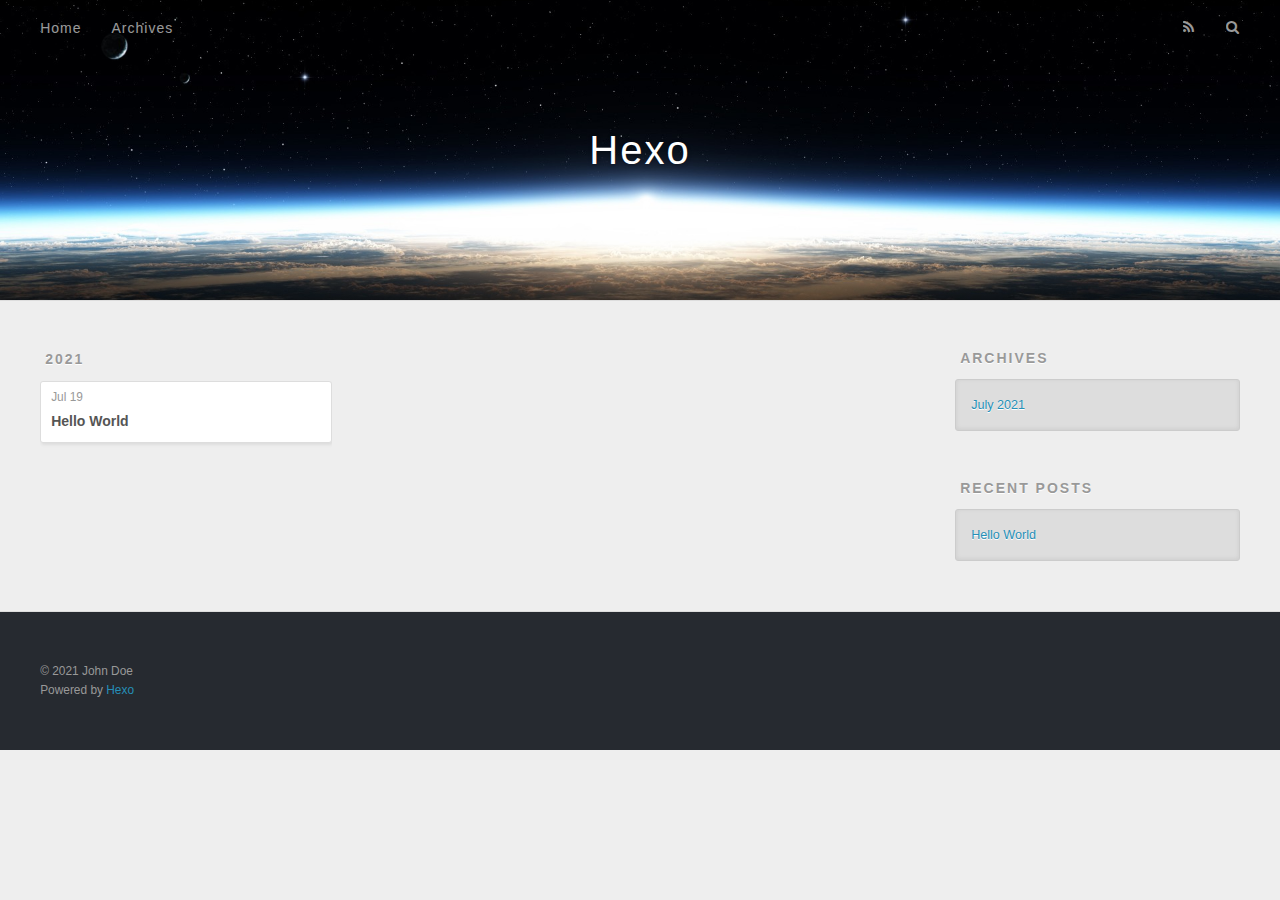
==== archives/index.html @ b020f075 "Site updated: 2021-07-19 19:57:48" ====
<!DOCTYPE html>
<html>
<head>
  <meta charset="utf-8">
  

  
  <title>Archives | Hexo</title>
  <meta name="viewport" content="width=device-width, initial-scale=1, maximum-scale=1">
  <meta property="og:type" content="website">
<meta property="og:title" content="Hexo">
<meta property="og:url" content="http://example.com/archives/index.html">
<meta property="og:site_name" content="Hexo">
<meta property="og:locale" content="en_US">
<meta property="article:author" content="John Doe">
<meta name="twitter:card" content="summary">
  
    <link rel="alternate" href="/atom.xml" title="Hexo" type="application/atom+xml">
  
  
    <link rel="icon" href="/favicon.png">
  
  
    <link href="//fonts.googleapis.com/css?family=Source+Code+Pro" rel="stylesheet" type="text/css">
  
  
<link rel="stylesheet" href="/css/style.css">

<meta name="generator" content="Hexo 5.4.0"></head>

<body>
  <div id="container">
    <div id="wrap">
      <header id="header">
  <div id="banner"></div>
  <div id="header-outer" class="outer">
    <div id="header-title" class="inner">
      <h1 id="logo-wrap">
        <a href="/" id="logo">Hexo</a>
      </h1>
      
    </div>
    <div id="header-inner" class="inner">
      <nav id="main-nav">
        <a id="main-nav-toggle" class="nav-icon"></a>
        
          <a class="main-nav-link" href="/">Home</a>
        
          <a class="main-nav-link" href="/archives">Archives</a>
        
      </nav>
      <nav id="sub-nav">
        
          <a id="nav-rss-link" class="nav-icon" href="/atom.xml" title="RSS Feed"></a>
        
        <a id="nav-search-btn" class="nav-icon" title="Search"></a>
      </nav>
      <div id="search-form-wrap">
        <form action="//google.com/search" method="get" accept-charset="UTF-8" class="search-form"><input type="search" name="q" class="search-form-input" placeholder="Search"><button type="submit" class="search-form-submit">&#xF002;</button><input type="hidden" name="sitesearch" value="http://example.com"></form>
      </div>
    </div>
  </div>
</header>
      <div class="outer">
        <section id="main">
  
  
    
    
      
      
      <section class="archives-wrap">
        <div class="archive-year-wrap">
          <a href="/archives/2021" class="archive-year">2021</a>
        </div>
        <div class="archives">
    
    <article class="archive-article archive-type-post">
  <div class="archive-article-inner">
    <header class="archive-article-header">
      <a href="/2021/07/19/hello-world/" class="archive-article-date">
  <time datetime="2021-07-19T11:54:53.582Z" itemprop="datePublished">Jul 19</time>
</a>
      
  
    <h1 itemprop="name">
      <a class="archive-article-title" href="/2021/07/19/hello-world/">Hello World</a>
    </h1>
  

    </header>
  </div>
</article>
  
  
    </div></section>
  


</section>
        
          <aside id="sidebar">
  
    

  
    

  
    
  
    
  <div class="widget-wrap">
    <h3 class="widget-title">Archives</h3>
    <div class="widget">
      <ul class="archive-list"><li class="archive-list-item"><a class="archive-list-link" href="/archives/2021/07/">July 2021</a></li></ul>
    </div>
  </div>


  
    
  <div class="widget-wrap">
    <h3 class="widget-title">Recent Posts</h3>
    <div class="widget">
      <ul>
        
          <li>
            <a href="/2021/07/19/hello-world/">Hello World</a>
          </li>
        
      </ul>
    </div>
  </div>

  
</aside>
        
      </div>
      <footer id="footer">
  
  <div class="outer">
    <div id="footer-info" class="inner">
      &copy; 2021 John Doe<br>
      Powered by <a href="http://hexo.io/" target="_blank">Hexo</a>
    </div>
  </div>
</footer>
    </div>
    <nav id="mobile-nav">
  
    <a href="/" class="mobile-nav-link">Home</a>
  
    <a href="/archives" class="mobile-nav-link">Archives</a>
  
</nav>
    

<script src="//ajax.googleapis.com/ajax/libs/jquery/2.0.3/jquery.min.js"></script>


  
<link rel="stylesheet" href="/fancybox/jquery.fancybox.css">

  
<script src="/fancybox/jquery.fancybox.pack.js"></script>




<script src="/js/script.js"></script>




  </div>
</body>
</html>
---- css/style.css ----
body {
  width: 100%;
}
body:before,
body:after {
  content: "";
  display: table;
}
body:after {
  clear: both;
}
html,
body,
div,
span,
applet,
object,
iframe,
h1,
h2,
h3,
h4,
h5,
h6,
p,
blockquote,
pre,
a,
abbr,
acronym,
address,
big,
cite,
code,
del,
dfn,
em,
img,
ins,
kbd,
q,
s,
samp,
small,
strike,
strong,
sub,
sup,
tt,
var,
dl,
dt,
dd,
ol,
ul,
li,
fieldset,
form,
label,
legend,
table,
caption,
tbody,
tfoot,
thead,
tr,
th,
td {
  margin: 0;
  padding: 0;
  border: 0;
  outline: 0;
  font-weight: inherit;
  font-style: inherit;
  font-family: inherit;
  font-size: 100%;
  vertical-align: baseline;
}
body {
  line-height: 1;
  color: #000;
  background: #fff;
}
ol,
ul {
  list-style: none;
}
table {
  border-collapse: separate;
  border-spacing: 0;
  vertical-align: middle;
}
caption,
th,
td {
  text-align: left;
  font-weight: normal;
  vertical-align: middle;
}
a img {
  border: none;
}
input,
button {
  margin: 0;
  padding: 0;
}
input::-moz-focus-inner,
button::-moz-focus-inner {
  border: 0;
  padding: 0;
}
@font-face {
  font-family: FontAwesome;
  font-style: normal;
  font-weight: normal;
  src: url("fonts/fontawesome-webfont.eot?v=#4.0.3");
  src: url("fonts/fontawesome-webfont.eot?#iefix&v=#4.0.3") format("embedded-opentype"), url("fonts/fontawesome-webfont.woff?v=#4.0.3") format("woff"), url("fonts/fontawesome-webfont.ttf?v=#4.0.3") format("truetype"), url("fonts/fontawesome-webfont.svg#fontawesomeregular?v=#4.0.3") format("svg");
}
html,
body,
#container {
  height: 100%;
}
body {
  background: #eee;
  font: 14px -apple-system, BlinkMacSystemFont, "Segoe UI", "Roboto", "Oxygen", "Ubuntu", "Cantarell", "Fira Sans", "Droid Sans", "Helvetica Neue", sans-serif;
  -webkit-text-size-adjust: 100%;
}
.outer {
  max-width: 1220px;
  margin: 0 auto;
  padding: 0 20px;
}
.outer:before,
.outer:after {
  content: "";
  display: table;
}
.outer:after {
  clear: both;
}
.inner {
  display: inline;
  float: left;
  width: 98.33333333333333%;
  margin: 0 0.833333333333333%;
}
.left,
.alignleft {
  float: left;
}
.right,
.alignright {
  float: right;
}
.clear {
  clear: both;
}
#container {
  position: relative;
}
.mobile-nav-on {
  overflow: hidden;
}
#wrap {
  height: 100%;
  width: 100%;
  position: absolute;
  top: 0;
  left: 0;
  -webkit-transition: 0.2s ease-out;
  -moz-transition: 0.2s ease-out;
  -ms-transition: 0.2s ease-out;
  transition: 0.2s ease-out;
  z-index: 1;
  background: #eee;
}
.mobile-nav-on #wrap {
  left: 280px;
}
@media screen and (min-width: 768px) {
  #main {
    display: inline;
    float: left;
    width: 73.33333333333333%;
    margin: 0 0.833333333333333%;
  }
}
.article-date,
.article-category-link,
.archive-year,
.widget-title {
  text-decoration: none;
  text-transform: uppercase;
  letter-spacing: 2px;
  color: #999;
  margin-bottom: 1em;
  margin-left: 5px;
  line-height: 1em;
  text-shadow: 0 1px #fff;
  font-weight: bold;
}
.article-inner,
.archive-article-inner {
  background: #fff;
  -webkit-box-shadow: 1px 2px 3px #ddd;
  box-shadow: 1px 2px 3px #ddd;
  border: 1px solid #ddd;
  border-radius: 3px;
}
.article-entry h1,
.widget h1 {
  font-size: 2em;
}
.article-entry h2,
.widget h2 {
  font-size: 1.5em;
}
.article-entry h3,
.widget h3 {
  font-size: 1.3em;
}
.article-entry h4,
.widget h4 {
  font-size: 1.2em;
}
.article-entry h5,
.widget h5 {
  font-size: 1em;
}
.article-entry h6,
.widget h6 {
  font-size: 1em;
  color: #999;
}
.article-entry hr,
.widget hr {
  border: 1px dashed #ddd;
}
.article-entry strong,
.widget strong {
  font-weight: bold;
}
.article-entry em,
.widget em,
.article-entry cite,
.widget cite {
  font-style: italic;
}
.article-entry sup,
.widget sup,
.article-entry sub,
.widget sub {
  font-size: 0.75em;
  line-height: 0;
  position: relative;
  vertical-align: baseline;
}
.article-entry sup,
.widget sup {
  top: -0.5em;
}
.article-entry sub,
.widget sub {
  bottom: -0.2em;
}
.article-entry small,
.widget small {
  font-size: 0.85em;
}
.article-entry acronym,
.widget acronym,
.article-entry abbr,
.widget abbr {
  border-bottom: 1px dotted;
}
.article-entry ul,
.widget ul,
.article-entry ol,
.widget ol,
.article-entry dl,
.widget dl {
  margin: 0 20px;
  line-height: 1.6em;
}
.article-entry ul ul,
.widget ul ul,
.article-entry ol ul,
.widget ol ul,
.article-entry ul ol,
.widget ul ol,
.article-entry ol ol,
.widget ol ol {
  margin-top: 0;
  margin-bottom: 0;
}
.article-entry ul,
.widget ul {
  list-style: disc;
}
.article-entry ol,
.widget ol {
  list-style: decimal;
}
.article-entry dt,
.widget dt {
  font-weight: bold;
}
#header {
  height: 300px;
  position: relative;
  border-bottom: 1px solid #ddd;
}
#header:before,
#header:after {
  content: "";
  position: absolute;
  left: 0;
  right: 0;
  height: 40px;
}
#header:before {
  top: 0;
  background: -webkit-linear-gradient(rgba(0,0,0,0.2), transparent);
  background: -moz-linear-gradient(rgba(0,0,0,0.2), transparent);
  background: -ms-linear-gradient(rgba(0,0,0,0.2), transparent);
  background: linear-gradient(rgba(0,0,0,0.2), transparent);
}
#header:after {
  bottom: 0;
  background: -webkit-linear-gradient(transparent, rgba(0,0,0,0.2));
  background: -moz-linear-gradient(transparent, rgba(0,0,0,0.2));
  background: -ms-linear-gradient(transparent, rgba(0,0,0,0.2));
  background: linear-gradient(transparent, rgba(0,0,0,0.2));
}
#header-outer {
  height: 100%;
  position: relative;
}
#header-inner {
  position: relative;
  overflow: hidden;
}
#banner {
  position: absolute;
  top: 0;
  left: 0;
  width: 100%;
  height: 100%;
  background: url("images/banner.jpg") center #000;
  -webkit-background-size: cover;
  -moz-background-size: cover;
  background-size: cover;
  z-index: -1;
}
#header-title {
  text-align: center;
  height: 40px;
  position: absolute;
  top: 50%;
  left: 0;
  margin-top: -20px;
}
#logo,
#subtitle {
  text-decoration: none;
  color: #fff;
  font-weight: 300;
  text-shadow: 0 1px 4px rgba(0,0,0,0.3);
}
#logo {
  font-size: 40px;
  line-height: 40px;
  letter-spacing: 2px;
}
#subtitle {
  font-size: 16px;
  line-height: 16px;
  letter-spacing: 1px;
}
#subtitle-wrap {
  margin-top: 16px;
}
#main-nav {
  float: left;
  margin-left: -15px;
}
.nav-icon,
.main-nav-link {
  float: left;
  color: #fff;
  opacity: 0.6;
  text-decoration: none;
  text-shadow: 0 1px rgba(0,0,0,0.2);
  -webkit-transition: opacity 0.2s;
  -moz-transition: opacity 0.2s;
  -ms-transition: opacity 0.2s;
  transition: opacity 0.2s;
  display: block;
  padding: 20px 15px;
}
.nav-icon:hover,
.main-nav-link:hover {
  opacity: 1;
}
.nav-icon {
  font-family: FontAwesome;
  text-align: center;
  font-size: 14px;
  width: 14px;
  height: 14px;
  padding: 20px 15px;
  position: relative;
  cursor: pointer;
}
.main-nav-link {
  font-weight: 300;
  letter-spacing: 1px;
}
@media screen and (max-width: 479px) {
  .main-nav-link {
    display: none;
  }
}
#main-nav-toggle {
  display: none;
}
#main-nav-toggle:before {
  content: "\f0c9";
}
@media screen and (max-width: 479px) {
  #main-nav-toggle {
    display: block;
  }
}
#sub-nav {
  float: right;
  margin-right: -15px;
}
#nav-rss-link:before {
  content: "\f09e";
}
#nav-search-btn:before {
  content: "\f002";
}
#search-form-wrap {
  position: absolute;
  top: 15px;
  width: 150px;
  height: 30px;
  right: -150px;
  opacity: 0;
  -webkit-transition: 0.2s ease-out;
  -moz-transition: 0.2s ease-out;
  -ms-transition: 0.2s ease-out;
  transition: 0.2s ease-out;
}
#search-form-wrap.on {
  opacity: 1;
  right: 0;
}
@media screen and (max-width: 479px) {
  #search-form-wrap {
    width: 100%;
    right: -100%;
  }
}
.search-form {
  position: absolute;
  top: 0;
  left: 0;
  right: 0;
  background: #fff;
  padding: 5px 15px;
  border-radius: 15px;
  -webkit-box-shadow: 0 0 10px rgba(0,0,0,0.3);
  box-shadow: 0 0 10px rgba(0,0,0,0.3);
}
.search-form-input {
  border: none;
  background: none;
  color: #555;
  width: 100%;
  font: 13px -apple-system, BlinkMacSystemFont, "Segoe UI", "Roboto", "Oxygen", "Ubuntu", "Cantarell", "Fira Sans", "Droid Sans", "Helvetica Neue", sans-serif;
  outline: none;
}
.search-form-input::-webkit-search-results-decoration,
.search-form-input::-webkit-search-cancel-button {
  -webkit-appearance: none;
}
.search-form-submit {
  position: absolute;
  top: 50%;
  right: 10px;
  margin-top: -7px;
  font: 13px FontAwesome;
  border: none;
  background: none;
  color: #bbb;
  cursor: pointer;
}
.search-form-submit:hover,
.search-form-submit:focus {
  color: #777;
}
.article {
  margin: 50px 0;
}
.article-inner {
  overflow: hidden;
}
.article-meta:before,
.article-meta:after {
  content: "";
  display: table;
}
.article-meta:after {
  clear: both;
}
.article-date {
  float: left;
}
.article-category {
  float: left;
  line-height: 1em;
  color: #ccc;
  text-shadow: 0 1px #fff;
  margin-left: 8px;
}
.article-category:before {
  content: "\2022";
}
.article-category-link {
  margin: 0 12px 1em;
}
.article-header {
  padding: 20px 20px 0;
}
.article-title {
  text-decoration: none;
  font-size: 2em;
  font-weight: bold;
  color: #555;
  line-height: 1.1em;
  -webkit-transition: color 0.2s;
  -moz-transition: color 0.2s;
  -ms-transition: color 0.2s;
  transition: color 0.2s;
}
a.article-title:hover {
  color: #258fb8;
}
.article-entry {
  color: #555;
  padding: 0 20px;
}
.article-entry:before,
.article-entry:after {
  content: "";
  display: table;
}
.article-entry:after {
  clear: both;
}
.article-entry p,
.article-entry table {
  line-height: 1.6em;
  margin: 1.6em 0;
}
.article-entry h1,
.article-entry h2,
.article-entry h3,
.article-entry h4,
.article-entry h5,
.article-entry h6 {
  font-weight: bold;
}
.article-entry h1,
.article-entry h2,
.article-entry h3,
.article-entry h4,
.article-entry h5,
.article-entry h6 {
  line-height: 1.1em;
  margin: 1.1em 0;
}
.article-entry a {
  color: #258fb8;
  text-decoration: none;
}
.article-entry a:hover {
  text-decoration: underline;
}
.article-entry ul,
.article-entry ol,
.article-entry dl {
  margin-top: 1.6em;
  margin-bottom: 1.6em;
}
.article-entry img,
.article-entry video {
  max-width: 100%;
  height: auto;
  display: block;
  margin: auto;
}
.article-entry iframe {
  border: none;
}
.article-entry table {
  width: 100%;
  border-collapse: collapse;
  border-spacing: 0;
}
.article-entry th {
  font-weight: bold;
  border-bottom: 3px solid #ddd;
  padding-bottom: 0.5em;
}
.article-entry td {
  border-bottom: 1px solid #ddd;
  padding: 10px 0;
}
.article-entry blockquote {
  font-family: Georgia, "Times New Roman", serif;
  font-size: 1.4em;
  margin: 1.6em 20px;
  text-align: center;
}
.article-entry blockquote footer {
  font-size: 14px;
  margin: 1.6em 0;
  font-family: -apple-system, BlinkMacSystemFont, "Segoe UI", "Roboto", "Oxygen", "Ubuntu", "Cantarell", "Fira Sans", "Droid Sans", "Helvetica Neue", sans-serif;
}
.article-entry blockquote footer cite:before {
  content: "—";
  padding: 0 0.5em;
}
.article-entry .pullquote {
  text-align: left;
  width: 45%;
  margin: 0;
}
.article-entry .pullquote.left {
  margin-left: 0.5em;
  margin-right: 1em;
}
.article-entry .pullquote.right {
  margin-right: 0.5em;
  margin-left: 1em;
}
.article-entry .caption {
  color: #999;
  display: block;
  font-size: 0.9em;
  margin-top: 0.5em;
  position: relative;
  text-align: center;
}
.article-entry .video-container {
  position: relative;
  padding-top: 56.25%;
  height: 0;
  overflow: hidden;
}
.article-entry .video-container iframe,
.article-entry .video-container object,
.article-entry .video-container embed {
  position: absolute;
  top: 0;
  left: 0;
  width: 100%;
  height: 100%;
  margin-top: 0;
}
.article-more-link a {
  display: inline-block;
  line-height: 1em;
  padding: 6px 15px;
  border-radius: 15px;
  background: #eee;
  color: #999;
  text-shadow: 0 1px #fff;
  text-decoration: none;
}
.article-more-link a:hover {
  background: #258fb8;
  color: #fff;
  text-decoration: none;
  text-shadow: 0 1px #1e7293;
}
.article-footer {
  font-size: 0.85em;
  line-height: 1.6em;
  border-top: 1px solid #ddd;
  padding-top: 1.6em;
  margin: 0 20px 20px;
}
.article-footer:before,
.article-footer:after {
  content: "";
  display: table;
}
.article-footer:after {
  clear: both;
}
.article-footer a {
  color: #999;
  text-decoration: none;
}
.article-footer a:hover {
  color: #555;
}
.article-tag-list-item {
  float: left;
  margin-right: 10px;
}
.article-tag-list-link:before {
  content: "#";
}
.article-comment-link {
  float: right;
}
.article-comment-link:before {
  content: "\f075";
  font-family: FontAwesome;
  padding-right: 8px;
}
.article-share-link {
  cursor: pointer;
  float: right;
  margin-left: 20px;
}
.article-share-link:before {
  content: "\f064";
  font-family: FontAwesome;
  padding-right: 6px;
}
#article-nav {
  position: relative;
}
#article-nav:before,
#article-nav:after {
  content: "";
  display: table;
}
#article-nav:after {
  clear: both;
}
@media screen and (min-width: 768px) {
  #article-nav {
    margin: 50px 0;
  }
  #article-nav:before {
    width: 8px;
    height: 8px;
    position: absolute;
    top: 50%;
    left: 50%;
    margin-top: -4px;
    margin-left: -4px;
    content: "";
    border-radius: 50%;
    background: #ddd;
    -webkit-box-shadow: 0 1px 2px #fff;
    box-shadow: 0 1px 2px #fff;
  }
}
.article-nav-link-wrap {
  text-decoration: none;
  text-shadow: 0 1px #fff;
  color: #999;
  -webkit-box-sizing: border-box;
  -moz-box-sizing: border-box;
  box-sizing: border-box;
  margin-top: 50px;
  text-align: center;
  display: block;
}
.article-nav-link-wrap:hover {
  color: #555;
}
@media screen and (min-width: 768px) {
  .article-nav-link-wrap {
    width: 50%;
    margin-top: 0;
  }
}
@media screen and (min-width: 768px) {
  #article-nav-newer {
    float: left;
    text-align: right;
    padding-right: 20px;
  }
}
@media screen and (min-width: 768px) {
  #article-nav-older {
    float: right;
    text-align: left;
    padding-left: 20px;
  }
}
.article-nav-caption {
  text-transform: uppercase;
  letter-spacing: 2px;
  color: #ddd;
  line-height: 1em;
  font-weight: bold;
}
#article-nav-newer .article-nav-caption {
  margin-right: -2px;
}
.article-nav-title {
  font-size: 0.85em;
  line-height: 1.6em;
  margin-top: 0.5em;
}
.article-share-box {
  position: absolute;
  display: none;
  background: #fff;
  -webkit-box-shadow: 1px 2px 10px rgba(0,0,0,0.2);
  box-shadow: 1px 2px 10px rgba(0,0,0,0.2);
  border-radius: 3px;
  margin-left: -145px;
  overflow: hidden;
  z-index: 1;
}
.article-share-box.on {
  display: block;
}
.article-share-input {
  width: 100%;
  background: none;
  -webkit-box-sizing: border-box;
  -moz-box-sizing: border-box;
  box-sizing: border-box;
  font: 14px -apple-system, BlinkMacSystemFont, "Segoe UI", "Roboto", "Oxygen", "Ubuntu", "Cantarell", "Fira Sans", "Droid Sans", "Helvetica Neue", sans-serif;
  padding: 0 15px;
  color: #555;
  outline: none;
  border: 1px solid #ddd;
  border-radius: 3px 3px 0 0;
  height: 36px;
  line-height: 36px;
}
.article-share-links {
  background: #eee;
}
.article-share-links:before,
.article-share-links:after {
  content: "";
  display: table;
}
.article-share-links:after {
  clear: both;
}
.article-share-twitter,
.article-share-facebook,
.article-share-pinterest,
.article-share-google {
  width: 50px;
  height: 36px;
  display: block;
  float: left;
  position: relative;
  color: #999;
  text-shadow: 0 1px #fff;
}
.article-share-twitter:before,
.article-share-facebook:before,
.article-share-pinterest:before,
.article-share-google:before {
  font-size: 20px;
  font-family: FontAwesome;
  width: 20px;
  height: 20px;
  position: absolute;
  top: 50%;
  left: 50%;
  margin-top: -10px;
  margin-left: -10px;
  text-align: center;
}
.article-share-twitter:hover,
.article-share-facebook:hover,
.article-share-pinterest:hover,
.article-share-google:hover {
  color: #fff;
}
.article-share-twitter:before {
  content: "\f099";
}
.article-share-twitter:hover {
  background: #00aced;
  text-shadow: 0 1px #008abe;
}
.article-share-facebook:before {
  content: "\f09a";
}
.article-share-facebook:hover {
  background: #3b5998;
  text-shadow: 0 1px #2f477a;
}
.article-share-pinterest:before {
  content: "\f0d2";
}
.article-share-pinterest:hover {
  background: #cb2027;
  text-shadow: 0 1px #a21a1f;
}
.article-share-google:before {
  content: "\f0d5";
}
.article-share-google:hover {
  background: #dd4b39;
  text-shadow: 0 1px #be3221;
}
.article-gallery {
  background: #000;
  position: relative;
}
.article-gallery-photos {
  position: relative;
  overflow: hidden;
}
.article-gallery-img {
  display: none;
  max-width: 100%;
}
.article-gallery-img:first-child {
  display: block;
}
.article-gallery-img.loaded {
  position: absolute;
  display: block;
}
.article-gallery-img img {
  display: block;
  max-width: 100%;
  margin: 0 auto;
}
#comments {
  background: #fff;
  -webkit-box-shadow: 1px 2px 3px #ddd;
  box-shadow: 1px 2px 3px #ddd;
  padding: 20px;
  border: 1px solid #ddd;
  border-radius: 3px;
  margin: 50px 0;
}
#comments a {
  color: #258fb8;
}
.archives-wrap {
  margin: 50px 0;
}
.archives:before,
.archives:after {
  content: "";
  display: table;
}
.archives:after {
  clear: both;
}
.archive-year-wrap {
  margin-bottom: 1em;
}
.archives {
  -webkit-column-gap: 10px;
  -moz-column-gap: 10px;
  column-gap: 10px;
}
@media screen and (min-width: 480px) and (max-width: 767px) {
  .archives {
    -webkit-column-count: 2;
    -moz-column-count: 2;
    column-count: 2;
  }
}
@media screen and (min-width: 768px) {
  .archives {
    -webkit-column-count: 3;
    -moz-column-count: 3;
    column-count: 3;
  }
}
.archive-article {
  -webkit-column-break-inside: avoid;
  page-break-inside: avoid;
  overflow: hidden;
  break-inside: avoid-column;
}
.archive-article-inner {
  padding: 10px;
  margin-bottom: 15px;
}
.archive-article-title {
  text-decoration: none;
  font-weight: bold;
  color: #555;
  -webkit-transition: color 0.2s;
  -moz-transition: color 0.2s;
  -ms-transition: color 0.2s;
  transition: color 0.2s;
  line-height: 1.6em;
}
.archive-article-title:hover {
  color: #258fb8;
}
.archive-article-footer {
  margin-top: 1em;
}
.archive-article-date {
  color: #999;
  text-decoration: none;
  font-size: 0.85em;
  line-height: 1em;
  margin-bottom: 0.5em;
  display: block;
}
#page-nav {
  margin: 50px auto;
  background: #fff;
  -webkit-box-shadow: 1px 2px 3px #ddd;
  box-shadow: 1px 2px 3px #ddd;
  border: 1px solid #ddd;
  border-radius: 3px;
  text-align: center;
  color: #999;
  overflow: hidden;
}
#page-nav:before,
#page-nav:after {
  content: "";
  display: table;
}
#page-nav:after {
  clear: both;
}
#page-nav a,
#page-nav span {
  padding: 10px 20px;
  line-height: 1;
  height: 2ex;
}
#page-nav a {
  color: #999;
  text-decoration: none;
}
#page-nav a:hover {
  background: #999;
  color: #fff;
}
#page-nav .prev {
  float: left;
}
#page-nav .next {
  float: right;
}
#page-nav .page-number {
  display: inline-block;
}
@media screen and (max-width: 479px) {
  #page-nav .page-number {
    display: none;
  }
}
#page-nav .current {
  color: #555;
  font-weight: bold;
}
#page-nav .space {
  color: #ddd;
}
#footer {
  background: #262a30;
  padding: 50px 0;
  border-top: 1px solid #ddd;
  color: #999;
}
#footer a {
  color: #258fb8;
  text-decoration: none;
}
#footer a:hover {
  text-decoration: underline;
}
#footer-info {
  line-height: 1.6em;
  font-size: 0.85em;
}
.article-entry pre,
.article-entry .highlight {
  background: #2d2d2d;
  margin: 0 -20px;
  padding: 15px 20px;
  border-style: solid;
  border-color: #ddd;
  border-width: 1px 0;
  overflow: auto;
  color: #ccc;
  line-height: 22.400000000000002px;
}
.article-entry .highlight .gutter pre,
.article-entry .gist .gist-file .gist-data .line-numbers {
  color: #666;
  font-size: 0.85em;
}
.article-entry pre,
.article-entry code {
  font-family: "Source Code Pro", Consolas, Monaco, Menlo, Consolas, monospace;
}
.article-entry code {
  background: #eee;
  text-shadow: 0 1px #fff;
  padding: 0 0.3em;
}
.article-entry pre code {
  background: none;
  text-shadow: none;
  padding: 0;
}
.article-entry .highlight pre {
  border: none;
  margin: 0;
  padding: 0;
}
.article-entry .highlight table {
  margin: 0;
  width: auto;
}
.article-entry .highlight td {
  border: none;
  padding: 0;
}
.article-entry .highlight figcaption {
  font-size: 0.85em;
  color: #999;
  line-height: 1em;
  margin-bottom: 1em;
}
.article-entry .highlight figcaption:before,
.article-entry .highlight figcaption:after {
  content: "";
  display: table;
}
.article-entry .highlight figcaption:after {
  clear: both;
}
.article-entry .highlight figcaption a {
  float: right;
}
.article-entry .highlight .gutter pre {
  text-align: right;
  padding-right: 20px;
}
.article-entry .highlight .line {
  height: 22.400000000000002px;
}
.article-entry .highlight .line.marked {
  background: #515151;
}
.article-entry .gist {
  margin: 0 -20px;
  border-style: solid;
  border-color: #ddd;
  border-width: 1px 0;
  background: #2d2d2d;
  padding: 15px 20px 15px 0;
}
.article-entry .gist .gist-file {
  border: none;
  font-family: "Source Code Pro", Consolas, Monaco, Menlo, Consolas, monospace;
  margin: 0;
}
.article-entry .gist .gist-file .gist-data {
  background: none;
  border: none;
}
.article-entry .gist .gist-file .gist-data .line-numbers {
  background: none;
  border: none;
  padding: 0 20px 0 0;
}
.article-entry .gist .gist-file .gist-data .line-data {
  padding: 0 !important;
}
.article-entry .gist .gist-file .highlight {
  margin: 0;
  padding: 0;
  border: none;
}
.article-entry .gist .gist-file .gist-meta {
  background: #2d2d2d;
  color: #999;
  font: 0.85em -apple-system, BlinkMacSystemFont, "Segoe UI", "Roboto", "Oxygen", "Ubuntu", "Cantarell", "Fira Sans", "Droid Sans", "Helvetica Neue", sans-serif;
  text-shadow: 0 0;
  padding: 0;
  margin-top: 1em;
  margin-left: 20px;
}
.article-entry .gist .gist-file .gist-meta a {
  color: #258fb8;
  font-weight: normal;
}
.article-entry .gist .gist-file .gist-meta a:hover {
  text-decoration: underline;
}
pre .comment,
pre .title {
  color: #999;
}
pre .variable,
pre .attribute,
pre .tag,
pre .regexp,
pre .ruby .constant,
pre .xml .tag .title,
pre .xml .pi,
pre .xml .doctype,
pre .html .doctype,
pre .css .id,
pre .css .class,
pre .css .pseudo {
  color: #f2777a;
}
pre .number,
pre .preprocessor,
pre .built_in,
pre .literal,
pre .params,
pre .constant {
  color: #f99157;
}
pre .class,
pre .ruby .class .title,
pre .css .rules .attribute {
  color: #9c9;
}
pre .string,
pre .value,
pre .inheritance,
pre .header,
pre .ruby .symbol,
pre .xml .cdata {
  color: #9c9;
}
pre .css .hexcolor {
  color: #6cc;
}
pre .function,
pre .python .decorator,
pre .python .title,
pre .ruby .function .title,
pre .ruby .title .keyword,
pre .perl .sub,
pre .javascript .title,
pre .coffeescript .title {
  color: #69c;
}
pre .keyword,
pre .javascript .function {
  color: #c9c;
}
@media screen and (max-width: 479px) {
  #mobile-nav {
    position: absolute;
    top: 0;
    left: 0;
    width: 280px;
    height: 100%;
    background: #191919;
    border-right: 1px solid #fff;
  }
}
@media screen and (max-width: 479px) {
  .mobile-nav-link {
    display: block;
    color: #999;
    text-decoration: none;
    padding: 15px 20px;
    font-weight: bold;
  }
  .mobile-nav-link:hover {
    color: #fff;
  }
}
@media screen and (min-width: 768px) {
  #sidebar {
    display: inline;
    float: left;
    width: 23.333333333333332%;
    margin: 0 0.833333333333333%;
  }
}
.widget-wrap {
  margin: 50px 0;
}
.widget {
  color: #777;
  text-shadow: 0 1px #fff;
  background: #ddd;
  -webkit-box-shadow: 0 -1px 4px #ccc inset;
  box-shadow: 0 -1px 4px #ccc inset;
  border: 1px solid #ccc;
  padding: 15px;
  border-radius: 3px;
}
.widget a {
  color: #258fb8;
  text-decoration: none;
}
.widget a:hover {
  text-decoration: underline;
}
.widget ul ul,
.widget ol ul,
.widget dl ul,
.widget ul ol,
.widget ol ol,
.widget dl ol,
.widget ul dl,
.widget ol dl,
.widget dl dl {
  margin-left: 15px;
  list-style: disc;
}
.widget {
  line-height: 1.6em;
  word-wrap: break-word;
  font-size: 0.9em;
}
.widget ul,
.widget ol {
  list-style: none;
  margin: 0;
}
.widget ul ul,
.widget ol ul,
.widget ul ol,
.widget ol ol {
  margin: 0 20px;
}
.widget ul ul,
.widget ol ul {
  list-style: disc;
}
.widget ul ol,
.widget ol ol {
  list-style: decimal;
}
.category-list-count,
.tag-list-count,
.archive-list-count {
  padding-left: 5px;
  color: #999;
  font-size: 0.85em;
}
.category-list-count:before,
.tag-list-count:before,
.archive-list-count:before {
  content: "(";
}
.category-list-count:after,
.tag-list-count:after,
.archive-list-count:after {
  content: ")";
}
.tagcloud a {
  margin-right: 5px;
  display: inline-block;
}
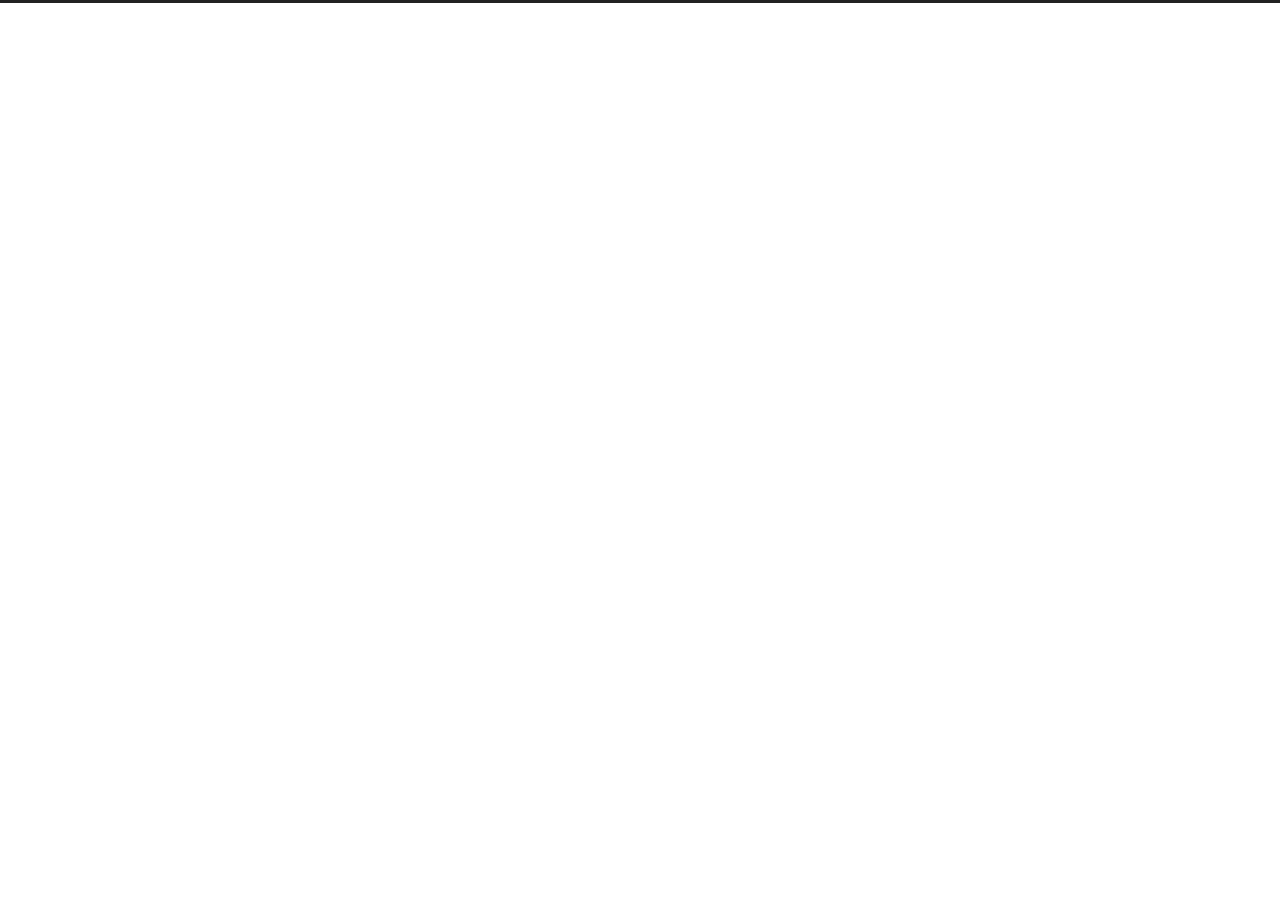
==== commit 3f37f35d: "Site updated: 2021-07-19 22:15:33" ====
--- a/archives/index.html
+++ b/archives/index.html
@@ -1,178 +1,282 @@
 <!DOCTYPE html>
-<html>
+<html lang="zh-CN">
 <head>
-  <meta charset="utf-8">
-  
-
-  
-  <title>Archives | Hexo</title>
-  <meta name="viewport" content="width=device-width, initial-scale=1, maximum-scale=1">
-  <meta property="og:type" content="website">
+  <meta charset="UTF-8">
+<meta name="viewport" content="width=device-width">
+<meta name="theme-color" content="#222">
+<meta name="generator" content="Hexo 5.4.0">
+
+
+  <link rel="apple-touch-icon" sizes="180x180" href="/images/apple-touch-icon-next.png">
+  <link rel="icon" type="image/png" sizes="32x32" href="/images/favicon-32x32-next.png">
+  <link rel="icon" type="image/png" sizes="16x16" href="/images/favicon-16x16-next.png">
+  <link rel="mask-icon" href="/images/logo.svg" color="#222">
+
+<link rel="stylesheet" href="/css/main.css">
+
+
+
+<link rel="stylesheet" href="https://cdn.jsdelivr.net/npm/@fortawesome/fontawesome-free@5.15.3/css/all.min.css" integrity="sha256-2H3fkXt6FEmrReK448mDVGKb3WW2ZZw35gI7vqHOE4Y=" crossorigin="anonymous">
+  <link rel="stylesheet" href="https://cdn.jsdelivr.net/npm/animate.css@3.1.1/animate.min.css" integrity="sha256-PR7ttpcvz8qrF57fur/yAx1qXMFJeJFiA6pSzWi0OIE=" crossorigin="anonymous">
+
+<script class="next-config" data-name="main" type="application/json">{"hostname":"example.com","root":"/","images":"/images","scheme":"Muse","version":"8.6.1","exturl":false,"sidebar":{"position":"left","display":"post","padding":18,"offset":12},"copycode":false,"bookmark":{"enable":false,"color":"#222","save":"auto"},"fancybox":false,"mediumzoom":false,"lazyload":false,"pangu":false,"comments":{"style":"tabs","active":null,"storage":true,"lazyload":false,"nav":null},"motion":{"enable":true,"async":false,"transition":{"post_block":"fadeIn","post_header":"fadeInDown","post_body":"fadeInDown","coll_header":"fadeInLeft","sidebar":"fadeInUp"}},"prism":false,"i18n":{"placeholder":"搜索...","empty":"没有找到任何搜索结果：${query}","hits_time":"找到 ${hits} 个搜索结果（用时 ${time} 毫秒）","hits":"找到 ${hits} 个搜索结果"}}</script><script src="/js/config.js"></script>
+<meta property="og:type" content="website">
 <meta property="og:title" content="Hexo">
 <meta property="og:url" content="http://example.com/archives/index.html">
 <meta property="og:site_name" content="Hexo">
-<meta property="og:locale" content="en_US">
+<meta property="og:locale" content="zh_CN">
 <meta property="article:author" content="John Doe">
 <meta name="twitter:card" content="summary">
-  
-    <link rel="alternate" href="/atom.xml" title="Hexo" type="application/atom+xml">
-  
-  
-    <link rel="icon" href="/favicon.png">
-  
-  
-    <link href="//fonts.googleapis.com/css?family=Source+Code+Pro" rel="stylesheet" type="text/css">
-  
-  
-<link rel="stylesheet" href="/css/style.css">
-
-<meta name="generator" content="Hexo 5.4.0"></head>
-
-<body>
-  <div id="container">
-    <div id="wrap">
-      <header id="header">
-  <div id="banner"></div>
-  <div id="header-outer" class="outer">
-    <div id="header-title" class="inner">
-      <h1 id="logo-wrap">
-        <a href="/" id="logo">Hexo</a>
-      </h1>
+
+
+<link rel="canonical" href="http://example.com/archives/">
+
+
+
+<script class="next-config" data-name="page" type="application/json">{"sidebar":"","isHome":false,"isPost":false,"lang":"zh-CN","comments":"","permalink":"","path":"archives/index.html","title":""}</script>
+
+<script class="next-config" data-name="calendar" type="application/json">""</script>
+<title>归档 | Hexo</title>
+  
+
+
+
+
+  <noscript>
+    <link rel="stylesheet" href="/css/noscript.css">
+  </noscript>
+</head>
+
+<body itemscope itemtype="http://schema.org/WebPage" class="use-motion">
+  <div class="headband"></div>
+
+  <main class="main">
+    <header class="header" itemscope itemtype="http://schema.org/WPHeader">
+      <div class="header-inner"><div class="site-brand-container">
+  <div class="site-nav-toggle">
+    <div class="toggle" aria-label="切换导航栏" role="button">
+    </div>
+  </div>
+
+  <div class="site-meta">
+
+    <a href="/" class="brand" rel="start">
+      <i class="logo-line"></i>
+      <h1 class="site-title">Hexo</h1>
+      <i class="logo-line"></i>
+    </a>
+  </div>
+
+  <div class="site-nav-right">
+    <div class="toggle popup-trigger">
+    </div>
+  </div>
+</div>
+
+
+
+
+
+
+
+</div>
+        
+  
+  <div class="toggle sidebar-toggle" role="button">
+    <span class="toggle-line"></span>
+    <span class="toggle-line"></span>
+    <span class="toggle-line"></span>
+  </div>
+
+  <aside class="sidebar">
+
+    <div class="sidebar-inner sidebar-overview-active">
+      <ul class="sidebar-nav">
+        <li class="sidebar-nav-toc">
+          文章目录
+        </li>
+        <li class="sidebar-nav-overview">
+          站点概览
+        </li>
+      </ul>
+
+      <div class="sidebar-panel-container">
+        <!--noindex-->
+        <div class="post-toc-wrap sidebar-panel">
+        </div>
+        <!--/noindex-->
+
+        <div class="site-overview-wrap sidebar-panel">
+          <div class="site-overview">
+            <div class="site-author site-overview-item animated" itemprop="author" itemscope itemtype="http://schema.org/Person">
+  <p class="site-author-name" itemprop="name">John Doe</p>
+  <div class="site-description" itemprop="description"></div>
+</div>
+<div class="site-state-wrap site-overview-item animated">
+  <nav class="site-state">
+      <div class="site-state-item site-state-posts">
+          <a href="/archives">
+          <span class="site-state-item-count">1</span>
+          <span class="site-state-item-name">日志</span>
+        </a>
+      </div>
+  </nav>
+</div>
+
+
+
+          </div>
+        </div>
+      </div>
+    </div>
+  </aside>
+  <div class="sidebar-dimmer"></div>
+
+
+    </header>
+
+    
+  <div class="back-to-top" role="button" aria-label="返回顶部">
+    <i class="fa fa-arrow-up"></i>
+    <span>0%</span>
+  </div>
+
+<noscript>
+  <div class="noscript-warning">Theme NexT works best with JavaScript enabled</div>
+</noscript>
+
+
+    <div class="main-inner archive posts-collapse">
+
+
+  
+  
+  
+  <div class="post-block">
+    <div class="post-content">
+      <div class="collection-title">
+        <span class="collection-header">嗯..! 目前共计 1 篇日志。 继续努力。</span>
+      </div>
+
       
-    </div>
-    <div id="header-inner" class="inner">
-      <nav id="main-nav">
-        <a id="main-nav-toggle" class="nav-icon"></a>
-        
-          <a class="main-nav-link" href="/">Home</a>
-        
-          <a class="main-nav-link" href="/archives">Archives</a>
-        
-      </nav>
-      <nav id="sub-nav">
-        
-          <a id="nav-rss-link" class="nav-icon" href="/atom.xml" title="RSS Feed"></a>
-        
-        <a id="nav-search-btn" class="nav-icon" title="Search"></a>
-      </nav>
-      <div id="search-form-wrap">
-        <form action="//google.com/search" method="get" accept-charset="UTF-8" class="search-form"><input type="search" name="q" class="search-form-input" placeholder="Search"><button type="submit" class="search-form-submit">&#xF002;</button><input type="hidden" name="sitesearch" value="http://example.com"></form>
-      </div>
-    </div>
-  </div>
-</header>
-      <div class="outer">
-        <section id="main">
-  
-  
-    
-    
+    <div class="collection-year">
+      <span class="collection-header">2021</span>
+    </div>
+
+  <article itemscope itemtype="http://schema.org/Article">
+    <header class="post-header">
+      <div class="post-meta-container">
+        <time itemprop="dateCreated"
+              datetime="2021-07-19T19:54:53+08:00"
+              content="2021-07-19">
+          07-19
+        </time>
+      </div>
+
+      <div class="post-title">
+          <a class="post-title-link" href="/2021/07/19/hello-world/" itemprop="url">
+            <span itemprop="name">Hello World</span>
+          </a>
+      </div>
+
       
-      
-      <section class="archives-wrap">
-        <div class="archive-year-wrap">
-          <a href="/archives/2021" class="archive-year">2021</a>
-        </div>
-        <div class="archives">
-    
-    <article class="archive-article archive-type-post">
-  <div class="archive-article-inner">
-    <header class="archive-article-header">
-      <a href="/2021/07/19/hello-world/" class="archive-article-date">
-  <time datetime="2021-07-19T11:54:53.582Z" itemprop="datePublished">Jul 19</time>
-</a>
-      
-  
-    <h1 itemprop="name">
-      <a class="archive-article-title" href="/2021/07/19/hello-world/">Hello World</a>
-    </h1>
-  
-
     </header>
-  </div>
-</article>
-  
-  
-    </div></section>
-  
-
-
-</section>
-        
-          <aside id="sidebar">
-  
-    
-
-  
-    
-
-  
-    
-  
-    
-  <div class="widget-wrap">
-    <h3 class="widget-title">Archives</h3>
-    <div class="widget">
-      <ul class="archive-list"><li class="archive-list-item"><a class="archive-list-link" href="/archives/2021/07/">July 2021</a></li></ul>
-    </div>
-  </div>
-
-
-  
-    
-  <div class="widget-wrap">
-    <h3 class="widget-title">Recent Posts</h3>
-    <div class="widget">
-      <ul>
-        
-          <li>
-            <a href="/2021/07/19/hello-world/">Hello World</a>
-          </li>
-        
-      </ul>
-    </div>
-  </div>
-
-  
-</aside>
-        
-      </div>
-      <footer id="footer">
-  
-  <div class="outer">
-    <div id="footer-info" class="inner">
-      &copy; 2021 John Doe<br>
-      Powered by <a href="http://hexo.io/" target="_blank">Hexo</a>
-    </div>
-  </div>
-</footer>
-    </div>
-    <nav id="mobile-nav">
-  
-    <a href="/" class="mobile-nav-link">Home</a>
-  
-    <a href="/archives" class="mobile-nav-link">Archives</a>
-  
-</nav>
-    
-
-<script src="//ajax.googleapis.com/ajax/libs/jquery/2.0.3/jquery.min.js"></script>
-
-
-  
-<link rel="stylesheet" href="/fancybox/jquery.fancybox.css">
-
-  
-<script src="/fancybox/jquery.fancybox.pack.js"></script>
-
-
-
-
-<script src="/js/script.js"></script>
-
-
-
-
-  </div>
+  </article>
+
+
+    </div>
+  </div>
+  
+  
+  
+
+</div>
+  </main>
+
+  <footer class="footer">
+    <div class="footer-inner">
+
+
+<div class="copyright">
+  &copy; 
+  <span itemprop="copyrightYear">2021</span>
+  <span class="with-love">
+    <i class="fa fa-heart"></i>
+  </span>
+  <span class="author" itemprop="copyrightHolder">John Doe</span>
+</div>
+<div class="wordcount">
+  <span class="post-meta-item">
+    <span class="post-meta-item-icon">
+      <i class="fa fa-chart-line"></i>
+    </span>
+      <span>站点总字数：</span>
+    <span title="站点总字数">0k</span>
+  </span>
+  <span class="post-meta-item">
+    <span class="post-meta-item-icon">
+      <i class="fa fa-coffee"></i>
+    </span>
+      <span>站点阅读时长 &asymp;</span>
+    <span title="站点阅读时长">1 分钟</span>
+  </span>
+</div>
+  <div class="powered-by">由 <a href="https://hexo.io/" rel="noopener" target="_blank">Hexo</a> & <a href="https://theme-next.js.org/muse/" rel="noopener" target="_blank">NexT.Muse</a> 强力驱动
+  </div>
+<div class="powered-by">
+  <i class="fa fa-user-md"></i>
+  <span id="busuanzi_container_site_uv">
+    本站总访客数:<span id="busuanzi_value_site_uv"></span>&nbsp;&nbsp;| 
+  </span>
+  <span id="busuanzi_container_site_pv">
+      &nbsp;本站总访问量<span id="busuanzi_value_site_pv"></span>次
+  </span>
+  </div>
+  </div>
+
+作者：深秋无痕
+链接：https://zhuanlan.zhihu.com/p/60424755
+来源：知乎
+著作权归作者所有。商业转载请联系作者获得授权，非商业转载请注明出处。
+
+<script>
+      var now = new Date(); 
+      function createtime() { 
+          var grt= new Date("19/7/2021 21:00:00");//此处修改你的建站时间或者网站上线时间 
+          now.setTime(now.getTime()+250); 
+          days = (now - grt ) / 1000 / 60 / 60 / 24; dnum = Math.floor(days); 
+          hours = (now - grt ) / 1000 / 60 / 60 - (24 * dnum); hnum = Math.floor(hours); 
+          if(String(hnum).length ==1 ){hnum = "0" + hnum;} minutes = (now - grt ) / 1000 /60 - (24 * 60 * dnum) - (60 * hnum); 
+          mnum = Math.floor(minutes); if(String(mnum).length ==1 ){mnum = "0" + mnum;} 
+          seconds = (now - grt ) / 1000 - (24 * 60 * 60 * dnum) - (60 * 60 * hnum) - (60 * mnum); 
+          snum = Math.round(seconds); if(String(snum).length ==1 ){snum = "0" + snum;} 
+          document.getElementById("timeDate").innerHTML = "本站已安全运行 "+dnum+" 天 "; 
+          document.getElementById("times").innerHTML = hnum + " 小时 " + mnum + " 分 " + snum + " 秒"; 
+      } 
+  setInterval("createtime()",250);
+  </script>
+
+    </div>
+  </footer>
+
+  
+  <script src="https://cdn.jsdelivr.net/npm/animejs@3.2.1/lib/anime.min.js" integrity="sha256-XL2inqUJaslATFnHdJOi9GfQ60on8Wx1C2H8DYiN1xY=" crossorigin="anonymous"></script>
+<script src="/js/comments.js"></script><script src="/js/utils.js"></script><script src="/js/motion.js"></script><script src="/js/schemes/muse.js"></script><script src="/js/next-boot.js"></script>
+
+  
+
+
+
+
+  
+
+
+  <script class="next-config" data-name="leancloud_visitors" type="application/json">{"enable":true,"app_id":"uMinA4C8zJ2PATD79jRK74e5-gzGzoHsz","app_key":"6yAcwkMzyY2qCj9hjKsp7PqR","server_url":null,"security":true}</script>
+  <script src="/js/third-party/statistics/lean-analytics.js"></script>
+
+
+<script class="next-config" data-name="changyan" type="application/json">{"enable":true,"appid":"uMinA4C8zJ2PATD79jRK74e5-gzGzoHsz","appkey":"6yAcwkMzyY2qCj9hjKsp7PqR"}</script>
+<script src="/js/third-party/comments/changyan.js"></script>
+
 </body>
-</html>+</html>
--- a/css/main.css
+++ b/css/main.css
@@ -0,0 +1,2633 @@
+:root {
+  --body-bg-color: #fff;
+  --content-bg-color: #fff;
+  --card-bg-color: #f5f5f5;
+  --text-color: #555;
+  --blockquote-color: #666;
+  --link-color: #555;
+  --link-hover-color: #222;
+  --brand-color: #fff;
+  --brand-hover-color: #fff;
+  --table-row-odd-bg-color: #f9f9f9;
+  --table-row-hover-bg-color: #f5f5f5;
+  --menu-item-bg-color: #f5f5f5;
+  --btn-default-bg: #222;
+  --btn-default-color: #fff;
+  --btn-default-border-color: #222;
+  --btn-default-hover-bg: #fff;
+  --btn-default-hover-color: #222;
+  --btn-default-hover-border-color: #222;
+  --highlight-background: #f0f0f0;
+  --highlight-foreground: #444;
+  --highlight-gutter-background: #dedede;
+  --highlight-gutter-foreground: #555;
+}
+html {
+  line-height: 1.15; /* 1 */
+  -webkit-text-size-adjust: 100%; /* 2 */
+}
+body {
+  margin: 0;
+}
+main {
+  display: block;
+}
+h1 {
+  font-size: 2em;
+  margin: 0.67em 0;
+}
+hr {
+  box-sizing: content-box; /* 1 */
+  height: 0; /* 1 */
+  overflow: visible; /* 2 */
+}
+pre {
+  font-family: monospace, monospace; /* 1 */
+  font-size: 1em; /* 2 */
+}
+a {
+  background: transparent;
+}
+abbr[title] {
+  border-bottom: none; /* 1 */
+  text-decoration: underline; /* 2 */
+  text-decoration: underline dotted; /* 2 */
+}
+b,
+strong {
+  font-weight: bolder;
+}
+code,
+kbd,
+samp {
+  font-family: monospace, monospace; /* 1 */
+  font-size: 1em; /* 2 */
+}
+small {
+  font-size: 80%;
+}
+sub,
+sup {
+  font-size: 75%;
+  line-height: 0;
+  position: relative;
+  vertical-align: baseline;
+}
+sub {
+  bottom: -0.25em;
+}
+sup {
+  top: -0.5em;
+}
+img {
+  border-style: none;
+}
+button,
+input,
+optgroup,
+select,
+textarea {
+  font-family: inherit; /* 1 */
+  font-size: 100%; /* 1 */
+  line-height: 1.15; /* 1 */
+  margin: 0; /* 2 */
+}
+button,
+input {
+/* 1 */
+  overflow: visible;
+}
+button,
+select {
+/* 1 */
+  text-transform: none;
+}
+button,
+[type='button'],
+[type='reset'],
+[type='submit'] {
+  -webkit-appearance: button;
+}
+button::-moz-focus-inner,
+[type='button']::-moz-focus-inner,
+[type='reset']::-moz-focus-inner,
+[type='submit']::-moz-focus-inner {
+  border-style: none;
+  padding: 0;
+}
+button:-moz-focusring,
+[type='button']:-moz-focusring,
+[type='reset']:-moz-focusring,
+[type='submit']:-moz-focusring {
+  outline: 1px dotted ButtonText;
+}
+fieldset {
+  padding: 0.35em 0.75em 0.625em;
+}
+legend {
+  box-sizing: border-box; /* 1 */
+  color: inherit; /* 2 */
+  display: table; /* 1 */
+  max-width: 100%; /* 1 */
+  padding: 0; /* 3 */
+  white-space: normal; /* 1 */
+}
+progress {
+  vertical-align: baseline;
+}
+textarea {
+  overflow: auto;
+}
+[type='checkbox'],
+[type='radio'] {
+  box-sizing: border-box; /* 1 */
+  padding: 0; /* 2 */
+}
+[type='number']::-webkit-inner-spin-button,
+[type='number']::-webkit-outer-spin-button {
+  height: auto;
+}
+[type='search'] {
+  outline-offset: -2px; /* 2 */
+  -webkit-appearance: textfield; /* 1 */
+}
+[type='search']::-webkit-search-decoration {
+  -webkit-appearance: none;
+}
+::-webkit-file-upload-button {
+  font: inherit; /* 2 */
+  -webkit-appearance: button; /* 1 */
+}
+details {
+  display: block;
+}
+summary {
+  display: list-item;
+}
+template {
+  display: none;
+}
+[hidden] {
+  display: none;
+}
+::selection {
+  background: #262a30;
+  color: #eee;
+}
+html,
+body {
+  height: 100%;
+}
+body {
+  background: var(--body-bg-color);
+  color: var(--text-color);
+  font-family: Lato, 'PingFang SC', 'Microsoft YaHei', sans-serif;
+  font-size: 1em;
+  line-height: 2;
+  min-height: 100%;
+  position: relative;
+  transition: padding 0.2s ease-in-out;
+}
+h1,
+h2,
+h3,
+h4,
+h5,
+h6 {
+  font-family: Lato, 'PingFang SC', 'Microsoft YaHei', sans-serif;
+  font-weight: bold;
+  line-height: 1.5;
+  margin: 20px 0 15px;
+}
+h1 {
+  font-size: 1.5em;
+}
+h2 {
+  font-size: 1.375em;
+}
+h3 {
+  font-size: 1.25em;
+}
+h4 {
+  font-size: 1.125em;
+}
+h5 {
+  font-size: 1em;
+}
+h6 {
+  font-size: 0.875em;
+}
+p {
+  margin: 0 0 20px;
+}
+a {
+  border-bottom: 1px solid #999;
+  color: var(--link-color);
+  cursor: pointer;
+  outline: 0;
+  text-decoration: none;
+  overflow-wrap: break-word;
+}
+a:hover {
+  border-bottom-color: var(--link-hover-color);
+  color: var(--link-hover-color);
+}
+iframe,
+img,
+video,
+embed {
+  display: block;
+  margin-left: auto;
+  margin-right: auto;
+  max-width: 100%;
+}
+hr {
+  background-image: repeating-linear-gradient(-45deg, #ddd, #ddd 4px, transparent 4px, transparent 8px);
+  border: 0;
+  height: 3px;
+  margin: 40px 0;
+}
+blockquote {
+  border-left: 4px solid #ddd;
+  color: var(--blockquote-color);
+  margin: 0;
+  padding: 0 15px;
+}
+blockquote cite::before {
+  content: '-';
+  padding: 0 5px;
+}
+dt {
+  font-weight: bold;
+}
+dd {
+  margin: 0;
+  padding: 0;
+}
+.table-container {
+  overflow: auto;
+}
+table {
+  border-collapse: collapse;
+  border-spacing: 0;
+  font-size: 0.875em;
+  margin: 0 0 20px;
+  width: 100%;
+}
+tbody tr:nth-of-type(odd) {
+  background: var(--table-row-odd-bg-color);
+}
+tbody tr:hover {
+  background: var(--table-row-hover-bg-color);
+}
+caption,
+th,
+td {
+  padding: 8px;
+}
+th,
+td {
+  border: 1px solid #ddd;
+  border-bottom: 3px solid #ddd;
+}
+th {
+  font-weight: 700;
+  padding-bottom: 10px;
+}
+td {
+  border-bottom-width: 1px;
+}
+.btn {
+  background: var(--btn-default-bg);
+  border: 2px solid var(--btn-default-border-color);
+  border-radius: 0;
+  color: var(--btn-default-color);
+  display: inline-block;
+  font-size: 0.875em;
+  line-height: 2;
+  padding: 0 20px;
+  transition: background-color 0.2s ease-in-out;
+}
+.btn:hover {
+  background: var(--btn-default-hover-bg);
+  border-color: var(--btn-default-hover-border-color);
+  color: var(--btn-default-hover-color);
+}
+.btn + .btn {
+  margin: 0 0 8px 8px;
+}
+.btn .fa-fw {
+  text-align: left;
+  width: 1.285714285714286em;
+}
+.toggle {
+  line-height: 0;
+}
+.toggle .toggle-line {
+  background: #fff;
+  display: block;
+  height: 2px;
+  left: 0;
+  position: relative;
+  top: 0;
+  transition: all 0.4s;
+  width: 100%;
+}
+.toggle .toggle-line:not(:first-child) {
+  margin-top: 3px;
+}
+.toggle.toggle-arrow .toggle-line:first-child {
+  left: 50%;
+  top: 2px;
+  transform: rotate(45deg);
+  width: 50%;
+}
+.toggle.toggle-arrow .toggle-line:last-child {
+  left: 50%;
+  top: -2px;
+  transform: rotate(-45deg);
+  width: 50%;
+}
+.toggle.toggle-close .toggle-line:nth-child(2) {
+  opacity: 0;
+}
+.toggle.toggle-close .toggle-line:first-child {
+  top: 5px;
+  transform: rotate(45deg);
+}
+.toggle.toggle-close .toggle-line:last-child {
+  top: -5px;
+  transform: rotate(-45deg);
+}
+/*
+
+Original highlight.js style (c) Ivan Sagalaev <maniac@softwaremaniacs.org>
+
+*/
+
+.hljs {
+  display: block;
+  overflow-x: auto;
+  padding: 0.5em;
+  background: #F0F0F0;
+}
+
+
+/* Base color: saturation 0; */
+
+.hljs,
+.hljs-subst {
+  color: #444;
+}
+
+.hljs-comment {
+  color: #888888;
+}
+
+.hljs-keyword,
+.hljs-attribute,
+.hljs-selector-tag,
+.hljs-meta-keyword,
+.hljs-doctag,
+.hljs-name {
+  font-weight: bold;
+}
+
+
+/* User color: hue: 0 */
+
+.hljs-type,
+.hljs-string,
+.hljs-number,
+.hljs-selector-id,
+.hljs-selector-class,
+.hljs-quote,
+.hljs-template-tag,
+.hljs-deletion {
+  color: #880000;
+}
+
+.hljs-title,
+.hljs-section {
+  color: #880000;
+  font-weight: bold;
+}
+
+.hljs-regexp,
+.hljs-symbol,
+.hljs-variable,
+.hljs-template-variable,
+.hljs-link,
+.hljs-selector-attr,
+.hljs-selector-pseudo {
+  color: #BC6060;
+}
+
+
+/* Language color: hue: 90; */
+
+.hljs-literal {
+  color: #78A960;
+}
+
+.hljs-built_in,
+.hljs-bullet,
+.hljs-code,
+.hljs-addition {
+  color: #397300;
+}
+
+
+/* Meta color: hue: 200 */
+
+.hljs-meta {
+  color: #1f7199;
+}
+
+.hljs-meta-string {
+  color: #4d99bf;
+}
+
+
+/* Misc effects */
+
+.hljs-emphasis {
+  font-style: italic;
+}
+
+.hljs-strong {
+  font-weight: bold;
+}
+
+code,
+kbd,
+figure.highlight,
+pre {
+  background: var(--highlight-background);
+  color: var(--highlight-foreground);
+}
+figure.highlight,
+pre {
+  line-height: 1.6;
+  margin: 0 auto 20px;
+}
+pre,
+code {
+  font-family: consolas, Menlo, monospace, 'PingFang SC', 'Microsoft YaHei';
+}
+code {
+  border-radius: 3px;
+  font-size: 0.875em;
+  padding: 2px 4px;
+  overflow-wrap: break-word;
+}
+kbd {
+  border: 2px solid #ccc;
+  border-radius: 0.2em;
+  box-shadow: 0.1em 0.1em 0.2em rgba(0,0,0,0.1);
+  font-family: inherit;
+  padding: 0.1em 0.3em;
+  white-space: nowrap;
+}
+figure.highlight {
+  position: relative;
+}
+figure.highlight pre {
+  border: 0;
+  margin: 0;
+  padding: 10px 0;
+}
+figure.highlight table {
+  border: 0;
+  margin: 0;
+  width: auto;
+}
+figure.highlight td {
+  border: 0;
+  padding: 0;
+}
+figure.highlight figcaption,
+pre .caption,
+pre figcaption {
+  background: var(--highlight-gutter-background);
+  color: var(--highlight-foreground);
+  display: flow-root;
+  font-size: 0.875em;
+  line-height: 1.2;
+  padding: 0.5em;
+}
+figure.highlight figcaption a,
+pre .caption a,
+pre figcaption a {
+  color: var(--highlight-foreground);
+  float: right;
+}
+figure.highlight figcaption a:hover,
+pre .caption a:hover,
+pre figcaption a:hover {
+  border-bottom-color: var(--highlight-foreground);
+}
+figure.highlight .gutter {
+  -moz-user-select: none;
+  -ms-user-select: none;
+  -webkit-user-select: none;
+  user-select: none;
+}
+figure.highlight .gutter pre {
+  background: var(--highlight-gutter-background);
+  color: var(--highlight-gutter-foreground);
+  padding-left: 10px;
+  padding-right: 10px;
+  text-align: right;
+}
+figure.highlight .code pre {
+  padding-left: 10px;
+  width: 100%;
+}
+pre .caption,
+pre figcaption {
+  margin-bottom: 10px;
+}
+.gist table {
+  width: auto;
+}
+.gist table td {
+  border: 0;
+}
+pre {
+  overflow: auto;
+  padding: 10px;
+  position: relative;
+}
+pre code {
+  background: none;
+  padding: 0;
+  text-shadow: none;
+}
+.blockquote-center {
+  border-left: none;
+  margin: 40px 0;
+  padding: 0;
+  position: relative;
+  text-align: center;
+}
+.blockquote-center::before,
+.blockquote-center::after {
+  left: 0;
+  line-height: 1;
+  opacity: 0.6;
+  position: absolute;
+  width: 100%;
+}
+.blockquote-center::before {
+  border-top: 1px solid #ccc;
+  text-align: left;
+  top: -20px;
+  content: '\f10d';
+  font-family: 'Font Awesome 5 Free';
+  font-weight: 900;
+}
+.blockquote-center::after {
+  border-bottom: 1px solid #ccc;
+  bottom: -20px;
+  text-align: right;
+  content: '\f10e';
+  font-family: 'Font Awesome 5 Free';
+  font-weight: 900;
+}
+.blockquote-center p,
+.blockquote-center div {
+  text-align: center;
+}
+.group-picture {
+  margin-bottom: 20px;
+}
+.group-picture .group-picture-row {
+  display: flex;
+  gap: 3px;
+  margin-bottom: 3px;
+}
+.group-picture .group-picture-column {
+  flex: 1;
+}
+.group-picture .group-picture-column img {
+  height: 100%;
+  margin: 0;
+  object-fit: cover;
+  width: 100%;
+}
+.post-body .label {
+  color: #555;
+  padding: 0 2px;
+}
+.post-body .label.default {
+  background: #f0f0f0;
+}
+.post-body .label.primary {
+  background: #efe6f7;
+}
+.post-body .label.info {
+  background: #e5f2f8;
+}
+.post-body .label.success {
+  background: #e7f4e9;
+}
+.post-body .label.warning {
+  background: #fcf6e1;
+}
+.post-body .label.danger {
+  background: #fae8eb;
+}
+.post-body .link-grid {
+  display: grid;
+  grid-gap: 1.5rem 1.5rem;
+  gap: 1.5rem 1.5rem;
+  grid-template-columns: 1fr 1fr;
+  margin-bottom: 20px;
+  padding: 1rem;
+}
+@media (max-width: 767px) {
+  .post-body .link-grid {
+    grid-template-columns: 1fr;
+  }
+}
+.post-body .link-grid .link-grid-container {
+  border: solid #ddd;
+  box-shadow: 1rem 1rem 0.5rem rgba(0,0,0,0.5);
+  min-height: 5rem;
+  min-width: 0;
+  padding: 0.5rem;
+  position: relative;
+  transition: background 0.3s;
+}
+.post-body .link-grid .link-grid-container:hover {
+  animation: next-shake 0.5s;
+  background: var(--card-bg-color);
+}
+.post-body .link-grid .link-grid-container:active {
+  box-shadow: 0.5rem 0.5rem 0.25rem rgba(0,0,0,0.5);
+  transform: translate(0.2rem, 0.2rem);
+}
+.post-body .link-grid .link-grid-container .link-grid-image {
+  border: 1px solid #ddd;
+  border-radius: 50%;
+  box-sizing: border-box;
+  height: 5rem;
+  padding: 3px;
+  position: absolute;
+  width: 5rem;
+}
+.post-body .link-grid .link-grid-container p {
+  margin: 0 1rem 0 6rem;
+}
+.post-body .link-grid .link-grid-container p:first-of-type {
+  font-size: 1.2em;
+}
+.post-body .link-grid .link-grid-container p:last-of-type {
+  font-size: 0.8em;
+  line-height: 1.3rem;
+  opacity: 0.7;
+}
+.post-body .link-grid .link-grid-container a {
+  border: 0;
+  height: 100%;
+  left: 0;
+  position: absolute;
+  top: 0;
+  width: 100%;
+}
+@-moz-keyframes next-shake {
+  0% {
+    transform: translate(1pt, 1pt) rotate(0deg);
+  }
+  10% {
+    transform: translate(-1pt, -2pt) rotate(-1deg);
+  }
+  20% {
+    transform: translate(-3pt, 0pt) rotate(1deg);
+  }
+  30% {
+    transform: translate(3pt, 2pt) rotate(0deg);
+  }
+  40% {
+    transform: translate(1pt, -1pt) rotate(1deg);
+  }
+  50% {
+    transform: translate(-1pt, 2pt) rotate(-1deg);
+  }
+  60% {
+    transform: translate(-3pt, 1pt) rotate(0deg);
+  }
+  70% {
+    transform: translate(3pt, 1pt) rotate(-1deg);
+  }
+  80% {
+    transform: translate(-1pt, -1pt) rotate(1deg);
+  }
+  90% {
+    transform: translate(1pt, 2pt) rotate(0deg);
+  }
+  100% {
+    transform: translate(1pt, -2pt) rotate(-1deg);
+  }
+}
+@-webkit-keyframes next-shake {
+  0% {
+    transform: translate(1pt, 1pt) rotate(0deg);
+  }
+  10% {
+    transform: translate(-1pt, -2pt) rotate(-1deg);
+  }
+  20% {
+    transform: translate(-3pt, 0pt) rotate(1deg);
+  }
+  30% {
+    transform: translate(3pt, 2pt) rotate(0deg);
+  }
+  40% {
+    transform: translate(1pt, -1pt) rotate(1deg);
+  }
+  50% {
+    transform: translate(-1pt, 2pt) rotate(-1deg);
+  }
+  60% {
+    transform: translate(-3pt, 1pt) rotate(0deg);
+  }
+  70% {
+    transform: translate(3pt, 1pt) rotate(-1deg);
+  }
+  80% {
+    transform: translate(-1pt, -1pt) rotate(1deg);
+  }
+  90% {
+    transform: translate(1pt, 2pt) rotate(0deg);
+  }
+  100% {
+    transform: translate(1pt, -2pt) rotate(-1deg);
+  }
+}
+@-o-keyframes next-shake {
+  0% {
+    transform: translate(1pt, 1pt) rotate(0deg);
+  }
+  10% {
+    transform: translate(-1pt, -2pt) rotate(-1deg);
+  }
+  20% {
+    transform: translate(-3pt, 0pt) rotate(1deg);
+  }
+  30% {
+    transform: translate(3pt, 2pt) rotate(0deg);
+  }
+  40% {
+    transform: translate(1pt, -1pt) rotate(1deg);
+  }
+  50% {
+    transform: translate(-1pt, 2pt) rotate(-1deg);
+  }
+  60% {
+    transform: translate(-3pt, 1pt) rotate(0deg);
+  }
+  70% {
+    transform: translate(3pt, 1pt) rotate(-1deg);
+  }
+  80% {
+    transform: translate(-1pt, -1pt) rotate(1deg);
+  }
+  90% {
+    transform: translate(1pt, 2pt) rotate(0deg);
+  }
+  100% {
+    transform: translate(1pt, -2pt) rotate(-1deg);
+  }
+}
+@keyframes next-shake {
+  0% {
+    transform: translate(1pt, 1pt) rotate(0deg);
+  }
+  10% {
+    transform: translate(-1pt, -2pt) rotate(-1deg);
+  }
+  20% {
+    transform: translate(-3pt, 0pt) rotate(1deg);
+  }
+  30% {
+    transform: translate(3pt, 2pt) rotate(0deg);
+  }
+  40% {
+    transform: translate(1pt, -1pt) rotate(1deg);
+  }
+  50% {
+    transform: translate(-1pt, 2pt) rotate(-1deg);
+  }
+  60% {
+    transform: translate(-3pt, 1pt) rotate(0deg);
+  }
+  70% {
+    transform: translate(3pt, 1pt) rotate(-1deg);
+  }
+  80% {
+    transform: translate(-1pt, -1pt) rotate(1deg);
+  }
+  90% {
+    transform: translate(1pt, 2pt) rotate(0deg);
+  }
+  100% {
+    transform: translate(1pt, -2pt) rotate(-1deg);
+  }
+}
+.post-body .tabs {
+  margin-bottom: 20px;
+}
+.post-body .tabs,
+.tabs-comment {
+  padding-top: 10px;
+}
+.post-body .tabs ul.nav-tabs,
+.tabs-comment ul.nav-tabs {
+  display: flex;
+  display: flex;
+  flex-wrap: wrap;
+  justify-content: center;
+  margin: 0;
+  padding: 0;
+}
+@media (max-width: 413px) {
+  .post-body .tabs ul.nav-tabs,
+  .tabs-comment ul.nav-tabs {
+    display: block;
+    margin-bottom: 5px;
+  }
+}
+.post-body .tabs ul.nav-tabs li.tab,
+.tabs-comment ul.nav-tabs li.tab {
+  border-bottom: 1px solid #ddd;
+  border-left: 1px solid transparent;
+  border-right: 1px solid transparent;
+  border-radius: 0 0 0 0;
+  border-top: 3px solid transparent;
+  flex-grow: 1;
+  list-style-type: none;
+}
+@media (max-width: 413px) {
+  .post-body .tabs ul.nav-tabs li.tab,
+  .tabs-comment ul.nav-tabs li.tab {
+    border-bottom: 1px solid transparent;
+    border-left: 3px solid transparent;
+    border-right: 1px solid transparent;
+    border-top: 1px solid transparent;
+  }
+}
+@media (max-width: 413px) {
+  .post-body .tabs ul.nav-tabs li.tab,
+  .tabs-comment ul.nav-tabs li.tab {
+    border-radius: 0;
+  }
+}
+.post-body .tabs ul.nav-tabs li.tab a,
+.tabs-comment ul.nav-tabs li.tab a {
+  border-bottom: initial;
+  display: block;
+  line-height: 1.8;
+  padding: 0.25em 0.75em;
+  text-align: center;
+  transition: all 0.2s ease-out;
+}
+.post-body .tabs ul.nav-tabs li.tab a i,
+.tabs-comment ul.nav-tabs li.tab a i {
+  width: 1.285714285714286em;
+}
+.post-body .tabs ul.nav-tabs li.tab.active,
+.tabs-comment ul.nav-tabs li.tab.active {
+  border-bottom-color: transparent;
+  border-left-color: #ddd;
+  border-right-color: #ddd;
+  border-top-color: #fc6423;
+}
+@media (max-width: 413px) {
+  .post-body .tabs ul.nav-tabs li.tab.active,
+  .tabs-comment ul.nav-tabs li.tab.active {
+    border-bottom-color: #ddd;
+    border-left-color: #fc6423;
+    border-right-color: #ddd;
+    border-top-color: #ddd;
+  }
+}
+.post-body .tabs ul.nav-tabs li.tab.active a,
+.tabs-comment ul.nav-tabs li.tab.active a {
+  cursor: default;
+}
+.post-body .tabs .tab-content,
+.tabs-comment .tab-content {
+  border: 1px solid #ddd;
+  border-radius: 0 0 0 0;
+  border-top-color: transparent;
+}
+@media (max-width: 413px) {
+  .post-body .tabs .tab-content,
+  .tabs-comment .tab-content {
+    border-radius: 0;
+    border-top-color: #ddd;
+  }
+}
+.post-body .tabs .tab-content .tab-pane,
+.tabs-comment .tab-content .tab-pane {
+  padding: 20px 20px 0;
+}
+.post-body .tabs .tab-content .tab-pane:not(.active),
+.tabs-comment .tab-content .tab-pane:not(.active) {
+  display: none;
+}
+.post-body .note {
+  border-radius: 3px;
+  margin-bottom: 20px;
+  padding: 1em;
+  position: relative;
+  border: 1px solid #eee;
+  border-left-width: 5px;
+}
+.post-body .note summary {
+  cursor: pointer;
+  outline: 0;
+}
+.post-body .note summary p {
+  display: inline;
+}
+.post-body .note h2,
+.post-body .note h3,
+.post-body .note h4,
+.post-body .note h5,
+.post-body .note h6 {
+  border-bottom: initial;
+  margin: 0;
+  padding-top: 0;
+}
+.post-body .note p:first-child,
+.post-body .note ul:first-child,
+.post-body .note ol:first-child,
+.post-body .note table:first-child,
+.post-body .note pre:first-child,
+.post-body .note blockquote:first-child,
+.post-body .note img:first-child {
+  margin-top: 0;
+}
+.post-body .note p:last-child,
+.post-body .note ul:last-child,
+.post-body .note ol:last-child,
+.post-body .note table:last-child,
+.post-body .note pre:last-child,
+.post-body .note blockquote:last-child,
+.post-body .note img:last-child {
+  margin-bottom: 0;
+}
+.post-body .note.default {
+  border-left-color: #777;
+}
+.post-body .note.default h2,
+.post-body .note.default h3,
+.post-body .note.default h4,
+.post-body .note.default h5,
+.post-body .note.default h6 {
+  color: #777;
+}
+.post-body .note.primary {
+  border-left-color: #6f42c1;
+}
+.post-body .note.primary h2,
+.post-body .note.primary h3,
+.post-body .note.primary h4,
+.post-body .note.primary h5,
+.post-body .note.primary h6 {
+  color: #6f42c1;
+}
+.post-body .note.info {
+  border-left-color: #428bca;
+}
+.post-body .note.info h2,
+.post-body .note.info h3,
+.post-body .note.info h4,
+.post-body .note.info h5,
+.post-body .note.info h6 {
+  color: #428bca;
+}
+.post-body .note.success {
+  border-left-color: #5cb85c;
+}
+.post-body .note.success h2,
+.post-body .note.success h3,
+.post-body .note.success h4,
+.post-body .note.success h5,
+.post-body .note.success h6 {
+  color: #5cb85c;
+}
+.post-body .note.warning {
+  border-left-color: #f0ad4e;
+}
+.post-body .note.warning h2,
+.post-body .note.warning h3,
+.post-body .note.warning h4,
+.post-body .note.warning h5,
+.post-body .note.warning h6 {
+  color: #f0ad4e;
+}
+.post-body .note.danger {
+  border-left-color: #d9534f;
+}
+.post-body .note.danger h2,
+.post-body .note.danger h3,
+.post-body .note.danger h4,
+.post-body .note.danger h5,
+.post-body .note.danger h6 {
+  color: #d9534f;
+}
+.pagination .prev,
+.pagination .next,
+.pagination .page-number,
+.pagination .space {
+  display: inline-block;
+  margin: -1px 10px 0;
+  padding: 0 10px;
+}
+@media (max-width: 767px) {
+  .pagination .prev,
+  .pagination .next,
+  .pagination .page-number,
+  .pagination .space {
+    margin: 0 5px;
+  }
+}
+.pagination {
+  border-top: 1px solid #eee;
+  margin: 120px 0 0;
+  text-align: center;
+}
+.pagination .prev,
+.pagination .next,
+.pagination .page-number {
+  border-bottom: 0;
+  border-top: 1px solid #eee;
+  transition: border-color 0.2s ease-in-out;
+}
+.pagination .prev:hover,
+.pagination .next:hover,
+.pagination .page-number:hover {
+  border-top-color: var(--link-hover-color);
+}
+@media (max-width: 767px) {
+  .pagination {
+    border-top: 0;
+  }
+  .pagination .prev,
+  .pagination .next,
+  .pagination .page-number {
+    border-bottom: 1px solid #eee;
+    border-top: 0;
+  }
+  .pagination .prev:hover,
+  .pagination .next:hover,
+  .pagination .page-number:hover {
+    border-bottom-color: var(--link-hover-color);
+  }
+}
+.pagination .space {
+  margin: 0;
+  padding: 0;
+}
+.pagination .page-number.current {
+  background: #ccc;
+  border-color: #ccc;
+  color: var(--content-bg-color);
+}
+.comments {
+  margin-top: 60px;
+  overflow: hidden;
+}
+.comment-button-group {
+  display: flex;
+  display: flex;
+  flex-wrap: wrap;
+  justify-content: center;
+  justify-content: center;
+  margin: 1em 0;
+}
+.comment-button-group .comment-button {
+  margin: 0.1em 0.2em;
+}
+.comment-button-group .comment-button.active {
+  background: var(--btn-default-hover-bg);
+  border-color: var(--btn-default-hover-border-color);
+  color: var(--btn-default-hover-color);
+}
+.comment-position {
+  display: none;
+}
+.comment-position.active {
+  display: block;
+}
+.tabs-comment {
+  margin-top: 4em;
+  padding-top: 0;
+}
+.tabs-comment .comments {
+  margin-top: 0;
+  padding-top: 0;
+}
+.headband {
+  background: #222;
+  height: 3px;
+}
+@media (max-width: 991px) {
+  .headband {
+    display: none;
+  }
+}
+.header {
+  background: transparent;
+}
+.header-inner {
+  margin: 0 auto;
+  width: 700px;
+}
+@media (min-width: 1200px) {
+  .header-inner {
+    width: 800px;
+  }
+}
+@media (min-width: 1600px) {
+  .header-inner {
+    width: 900px;
+  }
+}
+.site-brand-container {
+  display: flex;
+  flex-shrink: 0;
+  padding: 0 10px;
+}
+.use-motion .header,
+.use-motion .site-brand-container .toggle {
+  opacity: 0;
+}
+.site-meta {
+  flex-grow: 1;
+  text-align: center;
+}
+@media (max-width: 767px) {
+  .site-meta {
+    text-align: center;
+  }
+}
+.custom-logo-image {
+  margin-top: 20px;
+}
+@media (max-width: 991px) {
+  .custom-logo-image {
+    display: none;
+  }
+}
+.brand {
+  border-bottom: 0;
+  color: var(--brand-color);
+  display: inline-block;
+  padding: 0 40px;
+}
+.brand:hover {
+  color: var(--brand-hover-color);
+}
+.site-title {
+  font-family: Lato, 'PingFang SC', 'Microsoft YaHei', sans-serif;
+  font-size: 1.375em;
+  font-weight: normal;
+  margin: 0;
+}
+.site-subtitle {
+  color: #999;
+  font-size: 0.8125em;
+  margin: 10px 0;
+}
+.use-motion .site-title,
+.use-motion .site-subtitle,
+.use-motion .custom-logo-image {
+  opacity: 0;
+  position: relative;
+  top: -10px;
+}
+.site-nav-toggle,
+.site-nav-right {
+  display: none;
+}
+@media (max-width: 767px) {
+  .site-nav-toggle,
+  .site-nav-right {
+    display: flex;
+    flex-direction: column;
+    justify-content: center;
+  }
+}
+.site-nav-toggle .toggle,
+.site-nav-right .toggle {
+  color: var(--text-color);
+  padding: 10px;
+  width: 22px;
+}
+.site-nav-toggle .toggle .toggle-line,
+.site-nav-right .toggle .toggle-line {
+  background: var(--text-color);
+  border-radius: 1px;
+}
+@media (max-width: 767px) {
+  .site-nav {
+    --scroll-height: 0;
+    height: 0;
+    overflow: hidden;
+    transition: height 0.2s ease-in-out;
+  }
+  body:not(.site-nav-on) .site-nav .animated {
+    animation: none;
+  }
+  body.site-nav-on .site-nav {
+    height: var(--scroll-height);
+  }
+}
+.menu {
+  margin: 0;
+  padding: 1em 0;
+  text-align: center;
+}
+.menu-item {
+  display: inline-block;
+  list-style: none;
+  margin: 0 10px;
+}
+@media (max-width: 767px) {
+  .menu-item {
+    display: block;
+    margin-top: 10px;
+  }
+  .menu-item.menu-item-search {
+    display: none;
+  }
+}
+.menu-item a {
+  border-bottom: 0;
+  display: block;
+  font-size: 0.8125em;
+  transition: border-color 0.2s ease-in-out;
+}
+.menu-item a:hover,
+.menu-item a.menu-item-active {
+  background: var(--menu-item-bg-color);
+}
+.menu-item .fa,
+.menu-item .fab,
+.menu-item .far,
+.menu-item .fas {
+  margin-right: 8px;
+}
+.menu-item .badge {
+  display: inline-block;
+  font-weight: bold;
+  line-height: 1;
+  margin-left: 0.35em;
+  margin-top: 0.35em;
+  text-align: center;
+  white-space: nowrap;
+}
+@media (max-width: 767px) {
+  .menu-item .badge {
+    float: right;
+    margin-left: 0;
+  }
+}
+.use-motion .menu-item {
+  visibility: hidden;
+}
+.sidebar-inner {
+  color: #999;
+  padding: 18px 10px;
+  text-align: center;
+}
+.site-overview {
+  max-height: var(--sidebar-wrapper-height);
+}
+.site-overview-item:not(:first-child) {
+  margin-top: 10px;
+}
+.cc-license .cc-opacity {
+  border-bottom: 0;
+  opacity: 0.7;
+}
+.cc-license .cc-opacity:hover {
+  opacity: 0.9;
+}
+.cc-license img {
+  display: inline-block;
+}
+.site-author-image {
+  border: 2px solid #333;
+  max-width: 96px;
+  padding: 2px;
+}
+.site-author-name {
+  color: #f5f5f5;
+  font-weight: normal;
+  margin: 5px 0 0;
+}
+.site-description {
+  color: #999;
+  font-size: 1em;
+  margin-top: 5px;
+}
+.links-of-author a {
+  font-size: 0.8125em;
+}
+.links-of-author .fa,
+.links-of-author .fab,
+.links-of-author .far,
+.links-of-author .fas {
+  margin-right: 2px;
+}
+.sidebar .sidebar-button:not(:first-child) {
+  margin-top: 15px;
+}
+.sidebar .sidebar-button button {
+  background: transparent;
+  color: #fc6423;
+  cursor: pointer;
+  line-height: 2;
+  padding: 0 15px;
+  border: 1px solid #fc6423;
+  border-radius: 4px;
+}
+.sidebar .sidebar-button button:hover {
+  background: #fc6423;
+  color: #fff;
+}
+.sidebar .sidebar-button button .fa,
+.sidebar .sidebar-button button .fab,
+.sidebar .sidebar-button button .far,
+.sidebar .sidebar-button button .fas {
+  margin-right: 5px;
+}
+.links-of-blogroll {
+  font-size: 0.8125em;
+}
+.links-of-blogroll-title {
+  font-size: 0.875em;
+  font-weight: 600;
+  margin-top: 0;
+}
+.links-of-blogroll-list {
+  list-style: none;
+  margin: 0;
+  padding: 0;
+}
+.sidebar-dimmer {
+  display: none;
+}
+@media (max-width: 991px) {
+  .sidebar-dimmer {
+    background: #000;
+    display: block;
+    height: 100%;
+    left: 0;
+    opacity: 0;
+    position: fixed;
+    top: 0;
+    transition: visibility 0.4s, opacity 0.4s;
+    visibility: hidden;
+    width: 100%;
+    z-index: 1100;
+  }
+  .sidebar-active .sidebar-dimmer {
+    opacity: 0.7;
+    visibility: visible;
+  }
+}
+.sidebar-nav {
+  display: none;
+  margin: 0;
+  padding-bottom: 20px;
+  padding-left: 0;
+}
+.sidebar-nav-active .sidebar-nav {
+  display: block;
+}
+.sidebar-nav li {
+  border-bottom: 1px solid transparent;
+  color: #666;
+  cursor: pointer;
+  display: inline-block;
+  font-size: 0.875em;
+}
+.sidebar-nav li.sidebar-nav-overview {
+  margin-left: 10px;
+}
+.sidebar-nav li:hover {
+  color: #f5f5f5;
+}
+.sidebar-toc-active .sidebar-nav-toc,
+.sidebar-overview-active .sidebar-nav-overview {
+  border-bottom-color: #87daff;
+  color: #87daff;
+}
+.sidebar-toc-active .sidebar-nav-toc:hover,
+.sidebar-overview-active .sidebar-nav-overview:hover {
+  color: #87daff;
+}
+.sidebar-panel-container {
+  max-height: var(--sidebar-wrapper-height);
+  overflow-x: hidden;
+  overflow-y: auto;
+}
+.sidebar-panel {
+  display: none;
+}
+.sidebar-overview-active .site-overview-wrap {
+  display: flex;
+  flex-direction: column;
+  justify-content: center;
+}
+.sidebar-toc-active .post-toc-wrap {
+  display: block;
+}
+.sidebar-toggle {
+  bottom: 45px;
+  height: 12px;
+  padding: 6px 5px;
+  width: 14px;
+  background: #222;
+  cursor: pointer;
+  opacity: 0.8;
+  position: fixed;
+  z-index: 1300;
+  left: 30px;
+}
+@media (max-width: 991px) {
+  .sidebar-toggle {
+    left: 20px;
+  }
+}
+.sidebar-toggle:hover {
+  opacity: 1;
+}
+@media (max-width: 991px) {
+  .sidebar-toggle {
+    opacity: 1;
+  }
+}
+.sidebar-toggle:hover .toggle-line {
+  background: #87daff;
+}
+@media (any-hover: hover) {
+  body:not(.sidebar-active) .sidebar-toggle:hover .toggle-line:first-child {
+    left: 50%;
+    top: 2px;
+    transform: rotate(45deg);
+    width: 50%;
+  }
+  body:not(.sidebar-active) .sidebar-toggle:hover .toggle-line:last-child {
+    left: 50%;
+    top: -2px;
+    transform: rotate(-45deg);
+    width: 50%;
+  }
+}
+.sidebar-active .sidebar-toggle .toggle-line:nth-child(2) {
+  opacity: 0;
+}
+.sidebar-active .sidebar-toggle .toggle-line:first-child {
+  top: 5px;
+  transform: rotate(45deg);
+}
+.sidebar-active .sidebar-toggle .toggle-line:last-child {
+  top: -5px;
+  transform: rotate(-45deg);
+}
+.post-toc {
+  font-size: 0.875em;
+}
+.post-toc ol {
+  list-style: none;
+  margin: 0;
+  padding: 0 2px 5px 10px;
+  text-align: left;
+}
+.post-toc ol > ol {
+  padding-left: 0;
+}
+.post-toc ol a {
+  transition: all 0.2s ease-in-out;
+}
+.post-toc .nav-item {
+  line-height: 1.8;
+  overflow: hidden;
+  text-overflow: ellipsis;
+  white-space: nowrap;
+}
+.post-toc .nav .nav-child {
+  display: none;
+}
+.post-toc .nav .active > .nav-child {
+  display: block;
+}
+.post-toc .nav .active-current > .nav-child {
+  display: block;
+}
+.post-toc .nav .active-current > .nav-child > .nav-item {
+  display: block;
+}
+.post-toc .nav .active > a {
+  border-bottom-color: #87daff;
+  color: #87daff;
+}
+.post-toc .nav .active-current > a {
+  color: #87daff;
+}
+.post-toc .nav .active-current > a:hover {
+  color: #87daff;
+}
+.site-state {
+  display: flex;
+  flex-wrap: wrap;
+  justify-content: center;
+  line-height: 1.4;
+}
+.site-state-item {
+  padding: 0 15px;
+}
+.site-state-item a {
+  border-bottom: 0;
+  display: block;
+}
+.site-state-item-count {
+  display: block;
+  font-size: 1.25em;
+  font-weight: 600;
+}
+.site-state-item-name {
+  color: inherit;
+  font-size: 0.875em;
+}
+.footer {
+  color: #999;
+  font-size: 0.875em;
+  padding: 20px 0;
+}
+.footer.footer-fixed {
+  bottom: 0;
+  left: 0;
+  position: absolute;
+  right: 0;
+}
+.footer-inner {
+  box-sizing: border-box;
+  text-align: center;
+  display: flex;
+  flex-direction: column;
+  justify-content: center;
+  margin: 0 auto;
+  width: 700px;
+}
+@media (min-width: 1200px) {
+  .footer-inner {
+    width: 800px;
+  }
+}
+@media (min-width: 1600px) {
+  .footer-inner {
+    width: 900px;
+  }
+}
+.use-motion .footer {
+  opacity: 0;
+}
+.languages {
+  display: inline-block;
+  font-size: 1.125em;
+  position: relative;
+}
+.languages .lang-select-label span {
+  margin: 0 0.5em;
+}
+.languages .lang-select {
+  height: 100%;
+  left: 0;
+  opacity: 0;
+  position: absolute;
+  top: 0;
+  width: 100%;
+}
+.with-love {
+  color: #ff0000;
+  display: inline-block;
+  margin: 0 5px;
+}
+@-moz-keyframes icon-animate {
+  0%, 100% {
+    transform: scale(1);
+  }
+  10%, 30% {
+    transform: scale(0.9);
+  }
+  20%, 40%, 60%, 80% {
+    transform: scale(1.1);
+  }
+  50%, 70% {
+    transform: scale(1.1);
+  }
+}
+@-webkit-keyframes icon-animate {
+  0%, 100% {
+    transform: scale(1);
+  }
+  10%, 30% {
+    transform: scale(0.9);
+  }
+  20%, 40%, 60%, 80% {
+    transform: scale(1.1);
+  }
+  50%, 70% {
+    transform: scale(1.1);
+  }
+}
+@-o-keyframes icon-animate {
+  0%, 100% {
+    transform: scale(1);
+  }
+  10%, 30% {
+    transform: scale(0.9);
+  }
+  20%, 40%, 60%, 80% {
+    transform: scale(1.1);
+  }
+  50%, 70% {
+    transform: scale(1.1);
+  }
+}
+@keyframes icon-animate {
+  0%, 100% {
+    transform: scale(1);
+  }
+  10%, 30% {
+    transform: scale(0.9);
+  }
+  20%, 40%, 60%, 80% {
+    transform: scale(1.1);
+  }
+  50%, 70% {
+    transform: scale(1.1);
+  }
+}
+.back-to-top {
+  font-size: 12px;
+}
+.back-to-top span {
+  display: none;
+}
+.back-to-top {
+  bottom: -100px;
+  box-sizing: border-box;
+  color: #fff;
+  padding: 0 6px;
+  transition: bottom 0.2s ease-in-out;
+  background: #222;
+  cursor: pointer;
+  opacity: 0.8;
+  position: fixed;
+  z-index: 1300;
+  left: 30px;
+  width: 24px;
+}
+@media (max-width: 991px) {
+  .back-to-top {
+    left: 20px;
+  }
+}
+.back-to-top:hover {
+  opacity: 1;
+}
+@media (max-width: 991px) {
+  .back-to-top {
+    opacity: 1;
+  }
+}
+.back-to-top:hover {
+  color: #87daff;
+}
+.back-to-top.back-to-top-on {
+  bottom: 19px;
+}
+.noscript-warning {
+  background-color: #f55;
+  color: #fff;
+  font-family: sans-serif;
+  font-size: 1rem;
+  font-weight: bold;
+  left: 0;
+  position: fixed;
+  text-align: center;
+  top: 0;
+  width: 100%;
+  z-index: 1500;
+}
+.rtl.post-body p,
+.rtl.post-body a,
+.rtl.post-body h1,
+.rtl.post-body h2,
+.rtl.post-body h3,
+.rtl.post-body h4,
+.rtl.post-body h5,
+.rtl.post-body h6,
+.rtl.post-body li,
+.rtl.post-body ul,
+.rtl.post-body ol {
+  direction: rtl;
+  font-family: UKIJ Ekran;
+}
+.rtl.post-title {
+  font-family: UKIJ Ekran;
+}
+.post-button {
+  margin-top: 40px;
+  text-align: center;
+}
+.use-motion .post-block,
+.use-motion .pagination,
+.use-motion .comments {
+  visibility: hidden;
+}
+.use-motion .post-header {
+  visibility: hidden;
+}
+.use-motion .post-body {
+  visibility: hidden;
+}
+.use-motion .collection-header {
+  visibility: hidden;
+}
+.posts-collapse .post-content {
+  margin-bottom: 35px;
+  margin-left: 35px;
+  position: relative;
+}
+@media (max-width: 767px) {
+  .posts-collapse .post-content {
+    margin-left: 0;
+    margin-right: 0;
+  }
+}
+.posts-collapse .post-content .collection-title {
+  font-size: 1.125em;
+  position: relative;
+}
+.posts-collapse .post-content .collection-title::before {
+  background: #999;
+  border: 1px solid #fff;
+  margin-left: -6px;
+  margin-top: -4px;
+  position: absolute;
+  top: 50%;
+  border-radius: 50%;
+  content: ' ';
+  height: 10px;
+  width: 10px;
+}
+.posts-collapse .post-content .collection-year {
+  font-size: 1.5em;
+  font-weight: bold;
+  margin: 60px 0;
+  position: relative;
+}
+.posts-collapse .post-content .collection-year::before {
+  background: #bbb;
+  margin-left: -4px;
+  margin-top: -4px;
+  position: absolute;
+  top: 50%;
+  border-radius: 50%;
+  content: ' ';
+  height: 8px;
+  width: 8px;
+}
+.posts-collapse .post-content .collection-header {
+  display: block;
+  margin-left: 20px;
+}
+.posts-collapse .post-content .collection-header small {
+  color: #bbb;
+  margin-left: 5px;
+}
+.posts-collapse .post-content .post-header {
+  border-bottom: 1px dashed #ccc;
+  margin: 30px 2px 0;
+  padding-left: 15px;
+  position: relative;
+  transition: border 0.2s ease-in-out;
+}
+.posts-collapse .post-content .post-header::before {
+  background: #bbb;
+  border: 1px solid #fff;
+  left: -6px;
+  position: absolute;
+  top: 0.75em;
+  transition: background 0.2s ease-in-out;
+  border-radius: 50%;
+  content: ' ';
+  height: 6px;
+  width: 6px;
+}
+.posts-collapse .post-content .post-header:hover {
+  border-bottom-color: #666;
+}
+.posts-collapse .post-content .post-header:hover::before {
+  background: #222;
+}
+.posts-collapse .post-content .post-meta-container {
+  display: inline;
+  font-size: 0.75em;
+  margin-right: 10px;
+}
+.posts-collapse .post-content .post-title {
+  display: inline;
+}
+.posts-collapse .post-content .post-title a {
+  border-bottom: 0;
+  color: var(--link-color);
+}
+.posts-collapse .post-content .post-title .fa-external-link-alt {
+  font-size: 0.875em;
+  margin-left: 5px;
+}
+.posts-collapse .post-content::before {
+  background: #f5f5f5;
+  content: ' ';
+  height: 100%;
+  margin-left: -2px;
+  position: absolute;
+  top: 1.25em;
+  width: 4px;
+}
+.post-body {
+  font-family: Lato, 'PingFang SC', 'Microsoft YaHei', sans-serif;
+  overflow-wrap: break-word;
+}
+@media (min-width: 1200px) {
+  .post-body {
+    font-size: 1.125em;
+  }
+}
+@media (min-width: 992px) {
+  .post-body {
+    text-align: justify;
+  }
+}
+@media (max-width: 991px) {
+  .post-body {
+    text-align: justify;
+  }
+}
+.post-body h1,
+.post-body h2,
+.post-body h3,
+.post-body h4,
+.post-body h5,
+.post-body h6 {
+  padding-top: 10px;
+}
+.post-body h1 .header-anchor,
+.post-body h2 .header-anchor,
+.post-body h3 .header-anchor,
+.post-body h4 .header-anchor,
+.post-body h5 .header-anchor,
+.post-body h6 .header-anchor,
+.post-body h1 .headerlink,
+.post-body h2 .headerlink,
+.post-body h3 .headerlink,
+.post-body h4 .headerlink,
+.post-body h5 .headerlink,
+.post-body h6 .headerlink {
+  border-bottom-style: none;
+  color: inherit;
+  float: right;
+  font-size: 0.875em;
+  margin-left: 10px;
+  opacity: 0;
+}
+.post-body h1 .header-anchor::before,
+.post-body h2 .header-anchor::before,
+.post-body h3 .header-anchor::before,
+.post-body h4 .header-anchor::before,
+.post-body h5 .header-anchor::before,
+.post-body h6 .header-anchor::before,
+.post-body h1 .headerlink::before,
+.post-body h2 .headerlink::before,
+.post-body h3 .headerlink::before,
+.post-body h4 .headerlink::before,
+.post-body h5 .headerlink::before,
+.post-body h6 .headerlink::before {
+  content: '\f0c1';
+  font-family: 'Font Awesome 5 Free';
+  font-weight: 900;
+}
+.post-body h1:hover .header-anchor,
+.post-body h2:hover .header-anchor,
+.post-body h3:hover .header-anchor,
+.post-body h4:hover .header-anchor,
+.post-body h5:hover .header-anchor,
+.post-body h6:hover .header-anchor,
+.post-body h1:hover .headerlink,
+.post-body h2:hover .headerlink,
+.post-body h3:hover .headerlink,
+.post-body h4:hover .headerlink,
+.post-body h5:hover .headerlink,
+.post-body h6:hover .headerlink {
+  opacity: 0.5;
+}
+.post-body h1:hover .header-anchor:hover,
+.post-body h2:hover .header-anchor:hover,
+.post-body h3:hover .header-anchor:hover,
+.post-body h4:hover .header-anchor:hover,
+.post-body h5:hover .header-anchor:hover,
+.post-body h6:hover .header-anchor:hover,
+.post-body h1:hover .headerlink:hover,
+.post-body h2:hover .headerlink:hover,
+.post-body h3:hover .headerlink:hover,
+.post-body h4:hover .headerlink:hover,
+.post-body h5:hover .headerlink:hover,
+.post-body h6:hover .headerlink:hover {
+  opacity: 1;
+}
+.post-body .exturl .fa {
+  font-size: 0.875em;
+  margin-left: 4px;
+}
+.post-body .image-caption,
+.post-body .figure .caption {
+  color: #999;
+  font-size: 0.875em;
+  font-weight: bold;
+  line-height: 1;
+  margin: -20px auto 15px;
+  text-align: center;
+}
+.post-body iframe,
+.post-body img,
+.post-body video,
+.post-body embed {
+  margin-bottom: 20px;
+}
+.post-body .video-container {
+  height: 0;
+  margin-bottom: 20px;
+  overflow: hidden;
+  padding-top: 75%;
+  position: relative;
+  width: 100%;
+}
+.post-body .video-container iframe,
+.post-body .video-container object,
+.post-body .video-container embed {
+  height: 100%;
+  left: 0;
+  margin: 0;
+  position: absolute;
+  top: 0;
+  width: 100%;
+}
+.post-gallery {
+  display: flex;
+  min-height: 200px;
+}
+.post-gallery .post-gallery-image {
+  flex: 1;
+}
+.post-gallery .post-gallery-image:not(:first-child) {
+  clip-path: polygon(40px 0, 100% 0, 100% 100%, 0 100%);
+  margin-left: -20px;
+}
+.post-gallery .post-gallery-image:not(:last-child) {
+  margin-right: -20px;
+}
+.post-gallery .post-gallery-image img {
+  height: 100%;
+  object-fit: cover;
+  opacity: 1;
+  width: 100%;
+}
+.posts-expand .post-gallery {
+  margin-bottom: 60px;
+}
+.posts-collapse .post-gallery {
+  margin: 15px 0;
+}
+.posts-expand .post-header {
+  font-size: 1.125em;
+  margin-bottom: 60px;
+  text-align: center;
+}
+.posts-expand .post-title {
+  font-size: 1.5em;
+  font-weight: normal;
+  margin: initial;
+  overflow-wrap: break-word;
+}
+.posts-expand .post-title-link {
+  border-bottom: 0;
+  color: var(--link-color);
+  display: inline-block;
+  position: relative;
+}
+.posts-expand .post-title-link::before {
+  background: var(--link-color);
+  bottom: 0;
+  content: '';
+  height: 2px;
+  left: 0;
+  position: absolute;
+  transform: scaleX(0);
+  transition: transform 0.2s ease-in-out;
+  width: 100%;
+}
+.posts-expand .post-title-link:hover::before {
+  transform: scaleX(1);
+}
+.posts-expand .post-title-link .fa-external-link-alt {
+  font-size: 0.875em;
+  margin-left: 5px;
+}
+.post-sticky-flag {
+  display: inline-block;
+  margin-right: 8px;
+  transform: rotate(30deg);
+}
+.posts-expand .post-meta-container {
+  color: #999;
+  font-family: Lato, 'PingFang SC', 'Microsoft YaHei', sans-serif;
+  font-size: 0.75em;
+  margin-top: 3px;
+}
+.posts-expand .post-meta-container .post-description {
+  font-size: 0.875em;
+  margin-top: 2px;
+}
+.posts-expand .post-meta-container time {
+  border-bottom: 1px dashed #999;
+  cursor: pointer;
+}
+.post-meta {
+  display: flex;
+  flex-wrap: wrap;
+  justify-content: center;
+}
+.post-meta-item:not(:first-child)::before {
+  content: '|';
+  margin: 0 0.5em;
+}
+.post-meta-item-icon {
+  margin-right: 3px;
+}
+@media (max-width: 991px) {
+  .post-meta-item-text {
+    display: none;
+  }
+}
+.post-nav {
+  border-top: 1px solid #eee;
+  display: flex;
+  gap: 30px;
+  justify-content: space-between;
+  margin-top: 1em;
+  padding: 10px 5px 0;
+}
+.post-nav-item {
+  flex: 1;
+}
+.post-nav-item a {
+  border-bottom: 0;
+  display: block;
+  font-size: 0.875em;
+  line-height: 1.6;
+}
+.post-nav-item a:active {
+  top: 2px;
+}
+.post-nav-item .fa {
+  font-size: 0.75em;
+}
+.post-nav-item:first-child .fa {
+  margin-right: 5px;
+}
+.post-nav-item:last-child {
+  text-align: right;
+}
+.post-nav-item:last-child .fa {
+  margin-left: 5px;
+}
+.post-footer {
+  display: flex;
+  flex-direction: column;
+  justify-content: center;
+}
+.post-eof {
+  background: #ccc;
+  height: 1px;
+  margin: 80px auto 60px;
+  width: 8%;
+}
+.post-block:last-of-type .post-eof {
+  display: none;
+}
+.post-tags {
+  margin-top: 40px;
+  text-align: center;
+}
+.post-tags a {
+  display: inline-block;
+  font-size: 0.8125em;
+}
+.post-tags a:not(:last-child) {
+  margin-right: 10px;
+}
+.post-widgets {
+  border-top: 1px solid #eee;
+  margin-top: 15px;
+  text-align: center;
+}
+.wp_rating {
+  height: 20px;
+  line-height: 20px;
+  margin-top: 10px;
+  padding-top: 6px;
+  text-align: center;
+}
+.social-like {
+  display: flex;
+  font-size: 0.875em;
+  justify-content: center;
+  text-align: center;
+}
+.reward-container {
+  margin: 1em 0 0;
+  padding: 1em 0;
+  text-align: center;
+}
+.reward-container button {
+  background: transparent;
+  color: #87daff;
+  cursor: pointer;
+  line-height: 2;
+  padding: 0 15px;
+  border: 2px solid #87daff;
+  border-radius: 2px;
+  outline: 0;
+  transition: all 0.2s ease-in-out;
+  vertical-align: text-top;
+}
+.reward-container button:hover {
+  background: #87daff;
+  color: #fff;
+}
+.post-reward {
+  display: none;
+  padding-top: 20px;
+}
+.post-reward.active {
+  display: block;
+}
+.post-reward div {
+  display: inline-block;
+}
+.post-reward div span {
+  display: block;
+}
+.post-reward img {
+  display: inline-block;
+  margin: 0.8em 2em 0;
+  max-width: 100%;
+  width: 180px;
+}
+@-moz-keyframes next-roll {
+  from {
+    transform: rotateZ(30deg);
+  }
+  to {
+    transform: rotateZ(-30deg);
+  }
+}
+@-webkit-keyframes next-roll {
+  from {
+    transform: rotateZ(30deg);
+  }
+  to {
+    transform: rotateZ(-30deg);
+  }
+}
+@-o-keyframes next-roll {
+  from {
+    transform: rotateZ(30deg);
+  }
+  to {
+    transform: rotateZ(-30deg);
+  }
+}
+@keyframes next-roll {
+  from {
+    transform: rotateZ(30deg);
+  }
+  to {
+    transform: rotateZ(-30deg);
+  }
+}
+.category-all-page .category-all-title {
+  text-align: center;
+}
+.category-all-page .category-all {
+  margin-top: 20px;
+}
+.category-all-page .category-list {
+  list-style: none;
+  margin: 0;
+  padding: 0;
+}
+.category-all-page .category-list-item {
+  margin: 5px 10px;
+}
+.category-all-page .category-list-count {
+  color: #bbb;
+}
+.category-all-page .category-list-count::before {
+  content: ' (';
+}
+.category-all-page .category-list-count::after {
+  content: ') ';
+}
+.category-all-page .category-list-child {
+  padding-left: 10px;
+}
+.event-list hr {
+  background: #222;
+  margin: 20px 0 45px;
+}
+.event-list hr::after {
+  background: #222;
+  color: #fff;
+  content: 'NOW';
+  display: inline-block;
+  font-weight: bold;
+  padding: 0 5px;
+}
+.event-list .event {
+  --event-background: #222;
+  --event-foreground: #bbb;
+  --event-title: #fff;
+  background: var(--event-background);
+  padding: 15px;
+}
+.event-list .event .event-summary {
+  border-bottom: 0;
+  color: var(--event-title);
+  margin: 0;
+  padding: 0 0 0 35px;
+  position: relative;
+}
+.event-list .event .event-summary::before {
+  animation: dot-flash 1s alternate infinite ease-in-out;
+  background: var(--event-title);
+  left: 0;
+  margin-top: -6px;
+  position: absolute;
+  top: 50%;
+  border-radius: 50%;
+  content: ' ';
+  height: 12px;
+  width: 12px;
+}
+.event-list .event:nth-of-type(odd) .event-summary::before {
+  animation-delay: 0.5s;
+}
+.event-list .event:not(:last-child) {
+  margin-bottom: 20px;
+}
+.event-list .event .event-relative-time {
+  color: var(--event-foreground);
+  display: inline-block;
+  font-size: 12px;
+  font-weight: normal;
+  padding-left: 12px;
+}
+.event-list .event .event-details {
+  color: var(--event-foreground);
+  display: block;
+  line-height: 18px;
+  padding: 6px 0 6px 35px;
+}
+.event-list .event .event-details::before {
+  color: var(--event-foreground);
+  display: inline-block;
+  margin-right: 9px;
+  width: 14px;
+  font-family: 'Font Awesome 5 Free';
+  font-weight: 900;
+}
+.event-list .event .event-details.event-location::before {
+  content: '\f041';
+}
+.event-list .event .event-details.event-duration::before {
+  content: '\f017';
+}
+.event-list .event .event-details.event-description::before {
+  content: '\f024';
+}
+.event-list .event-past {
+  --event-background: #f5f5f5;
+  --event-foreground: #999;
+  --event-title: #222;
+}
+@-moz-keyframes dot-flash {
+  from {
+    opacity: 1;
+    transform: scale(1);
+  }
+  to {
+    opacity: 0;
+    transform: scale(0.8);
+  }
+}
+@-webkit-keyframes dot-flash {
+  from {
+    opacity: 1;
+    transform: scale(1);
+  }
+  to {
+    opacity: 0;
+    transform: scale(0.8);
+  }
+}
+@-o-keyframes dot-flash {
+  from {
+    opacity: 1;
+    transform: scale(1);
+  }
+  to {
+    opacity: 0;
+    transform: scale(0.8);
+  }
+}
+@keyframes dot-flash {
+  from {
+    opacity: 1;
+    transform: scale(1);
+  }
+  to {
+    opacity: 0;
+    transform: scale(0.8);
+  }
+}
+ul.breadcrumb {
+  font-size: 0.75em;
+  list-style: none;
+  margin: 1em 0;
+  padding: 0 2em;
+  text-align: center;
+}
+ul.breadcrumb li {
+  display: inline;
+}
+ul.breadcrumb li:not(:first-child)::before {
+  content: '/\00a0';
+  font-weight: normal;
+  padding: 0.5em;
+}
+ul.breadcrumb li:last-child {
+  font-weight: bold;
+}
+.tag-cloud {
+  text-align: center;
+}
+.tag-cloud a {
+  display: inline-block;
+  margin: 10px;
+}
+.tag-cloud-0 {
+  border-bottom-color: #aaa;
+  color: #aaa;
+}
+.tag-cloud-1 {
+  border-bottom-color: #9a9a9a;
+  color: #9a9a9a;
+}
+.tag-cloud-2 {
+  border-bottom-color: #8b8b8b;
+  color: #8b8b8b;
+}
+.tag-cloud-3 {
+  border-bottom-color: #7c7c7c;
+  color: #7c7c7c;
+}
+.tag-cloud-4 {
+  border-bottom-color: #6c6c6c;
+  color: #6c6c6c;
+}
+.tag-cloud-5 {
+  border-bottom-color: #5d5d5d;
+  color: #5d5d5d;
+}
+.tag-cloud-6 {
+  border-bottom-color: #4e4e4e;
+  color: #4e4e4e;
+}
+.tag-cloud-7 {
+  border-bottom-color: #3e3e3e;
+  color: #3e3e3e;
+}
+.tag-cloud-8 {
+  border-bottom-color: #2f2f2f;
+  color: #2f2f2f;
+}
+.tag-cloud-9 {
+  border-bottom-color: #202020;
+  color: #202020;
+}
+.tag-cloud-10 {
+  border-bottom-color: #111;
+  color: #111;
+}
+.use-motion .animated {
+  animation-fill-mode: none;
+  visibility: inherit;
+}
+.use-motion .sidebar .animated {
+  animation-fill-mode: both;
+}
+.main-inner {
+  margin: 0 auto;
+  width: 700px;
+}
+@media (min-width: 1200px) {
+  .main-inner {
+    width: 800px;
+  }
+}
+@media (min-width: 1600px) {
+  .main-inner {
+    width: 900px;
+  }
+}
+@media (max-width: 767px) {
+  .main-inner {
+    padding-left: 20px;
+    padding-right: 20px;
+  }
+}
+@media (max-width: 767px) {
+  .header-inner,
+  .main-inner,
+  .footer-inner {
+    width: auto;
+  }
+}
+.main-inner {
+  padding-bottom: 60px;
+}
+.post-block:first-of-type {
+  padding-top: 70px;
+}
+@media (max-width: 767px) {
+  .post-block:first-of-type {
+    padding-top: 35px;
+  }
+}
+.custom-logo-image {
+  background: #fff;
+  margin: 0 auto 10px;
+  max-width: 150px;
+  padding: 5px;
+}
+.brand {
+  background: var(--btn-default-bg);
+}
+.header-inner {
+  padding-top: 100px;
+}
+@media (max-width: 767px) {
+  .header-inner {
+    padding-top: 50px;
+  }
+}
+@media (max-width: 767px) {
+  .site-nav {
+    border-bottom: 1px solid #ddd;
+    border-top: 1px solid #ddd;
+  }
+}
+@media (max-width: 767px) {
+  .menu {
+    text-align: left;
+  }
+}
+@media (max-width: 767px) {
+  .menu .menu-item {
+    margin: 0 10px;
+  }
+}
+.menu .menu-item a {
+  border-bottom: 1px solid transparent;
+}
+@media (max-width: 767px) {
+  .menu .menu-item a {
+    padding: 5px 10px;
+  }
+}
+.menu .menu-item a:hover,
+.menu .menu-item a.menu-item-active {
+  background: transparent;
+  border-bottom: 1px solid var(--link-hover-color);
+}
+@media (max-width: 767px) {
+  .menu .menu-item a:hover,
+  .menu .menu-item a.menu-item-active {
+    border-bottom: 1px dotted #ddd;
+  }
+}
+@media (min-width: 768px) {
+  .menu .menu-item .fa,
+  .menu .menu-item .fab,
+  .menu .menu-item .far,
+  .menu .menu-item .fas {
+    display: block;
+    line-height: 2;
+    margin-right: 0;
+    width: 100%;
+  }
+}
+.menu .menu-item .badge {
+  background: #eee;
+  color: #555;
+  padding: 1px 4px;
+}
+.sub-menu {
+  margin: 10px 0;
+}
+.sub-menu .menu-item {
+  display: inline-block;
+}
+@media (min-width: 992px) {
+  .sidebar-active {
+    padding-left: 320px;
+  }
+}
+.sidebar {
+  left: -320px;
+}
+.sidebar-active .sidebar {
+  left: 0;
+}
+.sidebar {
+  background: #222;
+  bottom: 0;
+  box-shadow: inset 0 2px 6px #000;
+  position: fixed;
+  top: 0;
+  transition: all 0.2s ease-out;
+  width: 320px;
+  z-index: 1200;
+}
+.sidebar a {
+  border-bottom-color: #555;
+  color: #999;
+}
+.sidebar a:hover {
+  border-bottom-color: #eee;
+  color: #eee;
+}
+.links-of-author:not(:first-child) {
+  margin-top: 15px;
+}
+.links-of-author a {
+  border-bottom-color: #555;
+  display: inline-block;
+  margin-bottom: 10px;
+  margin-right: 10px;
+  vertical-align: middle;
+}
+.links-of-author a::before {
+  background: #dd5ed4;
+  display: inline-block;
+  margin-right: 3px;
+  transform: translateY(-2px);
+  border-radius: 50%;
+  content: ' ';
+  height: 4px;
+  width: 4px;
+}
+.links-of-blogroll-item {
+  padding: 2px 10px;
+}
+.links-of-blogroll-item a {
+  box-sizing: border-box;
+  display: inline-block;
+  max-width: 280px;
+  overflow: hidden;
+  text-overflow: ellipsis;
+  white-space: nowrap;
+}
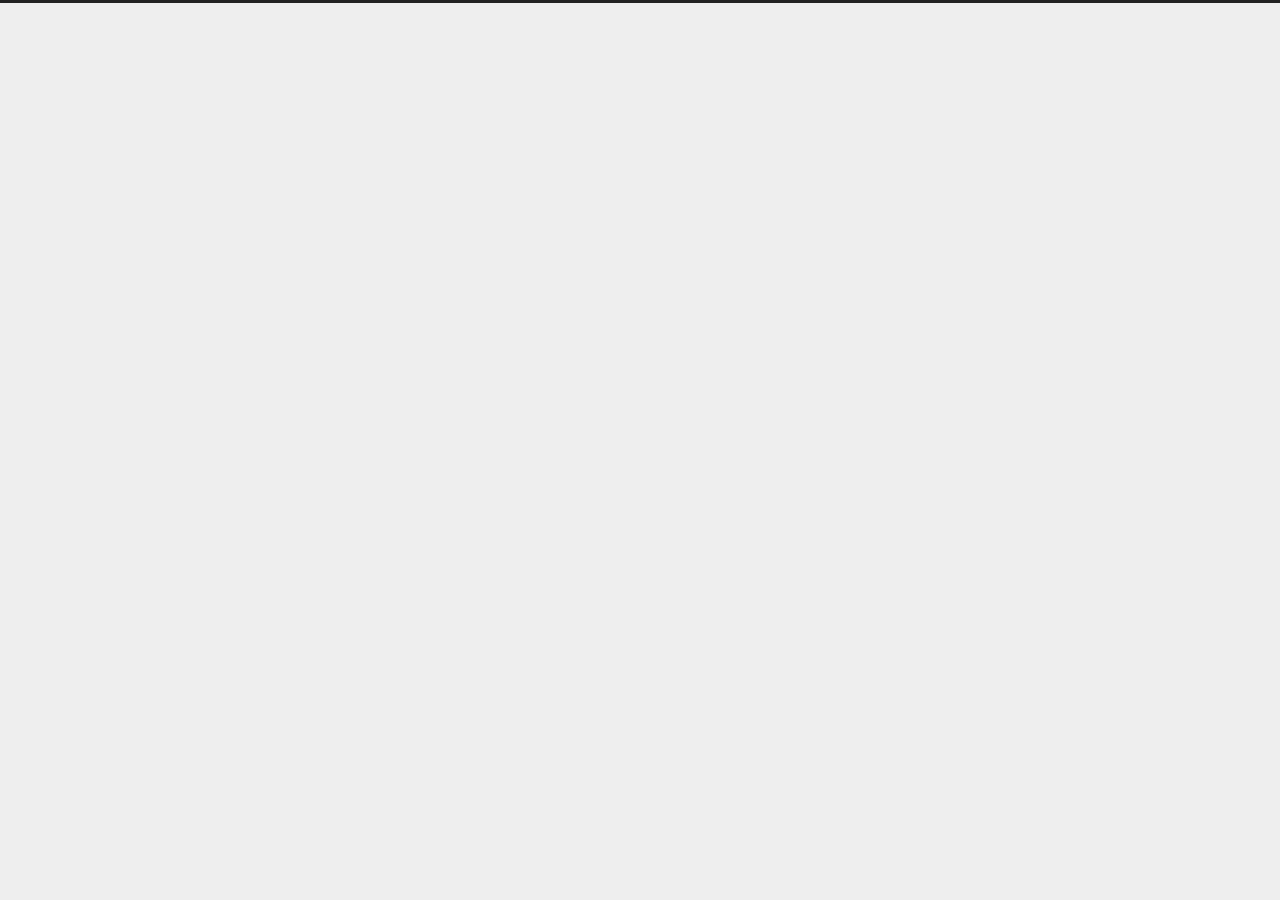
==== commit b65eb8c1: "Site updated: 2021-07-22 20:52:30" ====
--- a/archives/index.html
+++ b/archives/index.html
@@ -19,24 +19,26 @@
 <link rel="stylesheet" href="https://cdn.jsdelivr.net/npm/@fortawesome/fontawesome-free@5.15.3/css/all.min.css" integrity="sha256-2H3fkXt6FEmrReK448mDVGKb3WW2ZZw35gI7vqHOE4Y=" crossorigin="anonymous">
   <link rel="stylesheet" href="https://cdn.jsdelivr.net/npm/animate.css@3.1.1/animate.min.css" integrity="sha256-PR7ttpcvz8qrF57fur/yAx1qXMFJeJFiA6pSzWi0OIE=" crossorigin="anonymous">
 
-<script class="next-config" data-name="main" type="application/json">{"hostname":"example.com","root":"/","images":"/images","scheme":"Muse","version":"8.6.1","exturl":false,"sidebar":{"position":"left","display":"post","padding":18,"offset":12},"copycode":false,"bookmark":{"enable":false,"color":"#222","save":"auto"},"fancybox":false,"mediumzoom":false,"lazyload":false,"pangu":false,"comments":{"style":"tabs","active":null,"storage":true,"lazyload":false,"nav":null},"motion":{"enable":true,"async":false,"transition":{"post_block":"fadeIn","post_header":"fadeInDown","post_body":"fadeInDown","coll_header":"fadeInLeft","sidebar":"fadeInUp"}},"prism":false,"i18n":{"placeholder":"搜索...","empty":"没有找到任何搜索结果：${query}","hits_time":"找到 ${hits} 个搜索结果（用时 ${time} 毫秒）","hits":"找到 ${hits} 个搜索结果"}}</script><script src="/js/config.js"></script>
+<script class="next-config" data-name="main" type="application/json">{"hostname":"xuanpan-xavier.github.io","root":"/","images":"/images","scheme":"Gemini","version":"8.6.1","exturl":false,"sidebar":{"position":"left","display":"post","padding":18,"offset":12},"copycode":false,"bookmark":{"enable":false,"color":"#222","save":"auto"},"fancybox":false,"mediumzoom":false,"lazyload":false,"pangu":false,"comments":{"style":"tabs","active":null,"storage":true,"lazyload":false,"nav":null},"motion":{"enable":true,"async":false,"transition":{"post_block":"fadeIn","post_header":"fadeInDown","post_body":"fadeInDown","coll_header":"fadeInLeft","sidebar":"fadeInUp"}},"prism":false,"i18n":{"placeholder":"搜索...","empty":"没有找到任何搜索结果：${query}","hits_time":"找到 ${hits} 个搜索结果（用时 ${time} 毫秒）","hits":"找到 ${hits} 个搜索结果"}}</script><script src="/js/config.js"></script>
+<meta name="description" content="婳祎若翾,媜祎若盼">
 <meta property="og:type" content="website">
-<meta property="og:title" content="Hexo">
-<meta property="og:url" content="http://example.com/archives/index.html">
-<meta property="og:site_name" content="Hexo">
+<meta property="og:title" content="歆婳の博客">
+<meta property="og:url" content="http://xuanpan-xavier.github.io/archives/index.html">
+<meta property="og:site_name" content="歆婳の博客">
+<meta property="og:description" content="婳祎若翾,媜祎若盼">
 <meta property="og:locale" content="zh_CN">
-<meta property="article:author" content="John Doe">
+<meta property="article:author" content="Xavier">
 <meta name="twitter:card" content="summary">
 
 
-<link rel="canonical" href="http://example.com/archives/">
+<link rel="canonical" href="http://xuanpan-xavier.github.io/archives/">
 
 
 
 <script class="next-config" data-name="page" type="application/json">{"sidebar":"","isHome":false,"isPost":false,"lang":"zh-CN","comments":"","permalink":"","path":"archives/index.html","title":""}</script>
 
 <script class="next-config" data-name="calendar" type="application/json">""</script>
-<title>归档 | Hexo</title>
+<title>归档 | 歆婳の博客</title>
   
 
 
@@ -62,9 +64,10 @@
 
     <a href="/" class="brand" rel="start">
       <i class="logo-line"></i>
-      <h1 class="site-title">Hexo</h1>
+      <h1 class="site-title">歆婳の博客</h1>
       <i class="logo-line"></i>
     </a>
+      <p class="site-subtitle" itemprop="description">婳祎若翾,媜祎若盼</p>
   </div>
 
   <div class="site-nav-right">
@@ -109,8 +112,8 @@
         <div class="site-overview-wrap sidebar-panel">
           <div class="site-overview">
             <div class="site-author site-overview-item animated" itemprop="author" itemscope itemtype="http://schema.org/Person">
-  <p class="site-author-name" itemprop="name">John Doe</p>
-  <div class="site-description" itemprop="description"></div>
+  <p class="site-author-name" itemprop="name">Xavier</p>
+  <div class="site-description" itemprop="description">婳祎若翾,媜祎若盼</div>
 </div>
 <div class="site-state-wrap site-overview-item animated">
   <nav class="site-state">
@@ -167,15 +170,15 @@
     <header class="post-header">
       <div class="post-meta-container">
         <time itemprop="dateCreated"
-              datetime="2021-07-19T19:54:53+08:00"
+              datetime="2021-07-19T22:18:06+08:00"
               content="2021-07-19">
           07-19
         </time>
       </div>
 
       <div class="post-title">
-          <a class="post-title-link" href="/2021/07/19/hello-world/" itemprop="url">
-            <span itemprop="name">Hello World</span>
+          <a class="post-title-link" href="/2021/07/19/%E6%AC%A2%E8%BF%8E%E6%9D%A5%E5%88%B0%E6%88%91%E7%9A%84%E5%8D%9A%E5%AE%A2/" itemprop="url">
+            <span itemprop="name">欢迎来到我的博客</span>
           </a>
       </div>
 
@@ -203,7 +206,7 @@
   <span class="with-love">
     <i class="fa fa-heart"></i>
   </span>
-  <span class="author" itemprop="copyrightHolder">John Doe</span>
+  <span class="author" itemprop="copyrightHolder">Xavier</span>
 </div>
 <div class="wordcount">
   <span class="post-meta-item">
@@ -221,7 +224,7 @@
     <span title="站点阅读时长">1 分钟</span>
   </span>
 </div>
-  <div class="powered-by">由 <a href="https://hexo.io/" rel="noopener" target="_blank">Hexo</a> & <a href="https://theme-next.js.org/muse/" rel="noopener" target="_blank">NexT.Muse</a> 强力驱动
+  <div class="powered-by">由 <a href="https://hexo.io/" rel="noopener" target="_blank">Hexo</a> & <a href="https://theme-next.js.org/" rel="noopener" target="_blank">NexT.Gemini</a> 强力驱动
   </div>
 <div class="powered-by">
   <i class="fa fa-user-md"></i>
@@ -234,10 +237,6 @@
   </div>
   </div>
 
-作者：深秋无痕
-链接：https://zhuanlan.zhihu.com/p/60424755
-来源：知乎
-著作权归作者所有。商业转载请联系作者获得授权，非商业转载请注明出处。
 
 <script>
       var now = new Date(); 
@@ -260,8 +259,9 @@
   </footer>
 
   
+  <script size="300" alpha="0.6" zIndex="-1" src="https://cdn.jsdelivr.net/npm/ribbon.js@1.0.2/dist/ribbon.min.js"></script>
   <script src="https://cdn.jsdelivr.net/npm/animejs@3.2.1/lib/anime.min.js" integrity="sha256-XL2inqUJaslATFnHdJOi9GfQ60on8Wx1C2H8DYiN1xY=" crossorigin="anonymous"></script>
-<script src="/js/comments.js"></script><script src="/js/utils.js"></script><script src="/js/motion.js"></script><script src="/js/schemes/muse.js"></script><script src="/js/next-boot.js"></script>
+<script src="/js/comments.js"></script><script src="/js/utils.js"></script><script src="/js/motion.js"></script><script src="/js/next-boot.js"></script>
 
   
 
@@ -278,5 +278,5 @@
 <script class="next-config" data-name="changyan" type="application/json">{"enable":true,"appid":"uMinA4C8zJ2PATD79jRK74e5-gzGzoHsz","appkey":"6yAcwkMzyY2qCj9hjKsp7PqR"}</script>
 <script src="/js/third-party/comments/changyan.js"></script>
 
-</body>
+<script src="/live2dw/lib/L2Dwidget.min.js?094cbace49a39548bed64abff5988b05"></script><script>L2Dwidget.init({"pluginRootPath":"live2dw/","pluginJsPath":"lib/","pluginModelPath":"assets/","tagMode":false,"model":{"jsonPath":"/live2dw/assets/wanko.model.json"},"display":{"position":"right","width":150,"height":300},"mobile":{"show":true},"log":false});</script></body>
 </html>
--- a/css/main.css
+++ b/css/main.css
@@ -1,5 +1,5 @@
 :root {
-  --body-bg-color: #fff;
+  --body-bg-color: #eee;
   --content-bg-color: #fff;
   --card-bg-color: #f5f5f5;
   --text-color: #555;
@@ -11,11 +11,11 @@
   --table-row-odd-bg-color: #f9f9f9;
   --table-row-hover-bg-color: #f5f5f5;
   --menu-item-bg-color: #f5f5f5;
-  --btn-default-bg: #222;
-  --btn-default-color: #fff;
-  --btn-default-border-color: #222;
-  --btn-default-hover-bg: #fff;
-  --btn-default-hover-color: #222;
+  --btn-default-bg: #fff;
+  --btn-default-color: #555;
+  --btn-default-border-color: #555;
+  --btn-default-hover-bg: #222;
+  --btn-default-hover-color: #fff;
   --btn-default-hover-border-color: #222;
   --highlight-background: #f0f0f0;
   --highlight-foreground: #444;
@@ -300,7 +300,7 @@
 .btn {
   background: var(--btn-default-bg);
   border: 2px solid var(--btn-default-border-color);
-  border-radius: 0;
+  border-radius: 2px;
   color: var(--btn-default-color);
   display: inline-block;
   font-size: 0.875em;
@@ -1146,16 +1146,16 @@
 }
 .header-inner {
   margin: 0 auto;
-  width: 700px;
+  width: calc(100% - 20px);
 }
 @media (min-width: 1200px) {
   .header-inner {
-    width: 800px;
+    width: 1160px;
   }
 }
 @media (min-width: 1600px) {
   .header-inner {
-    width: 900px;
+    width: 73%;
   }
 }
 .site-brand-container {
@@ -1200,7 +1200,7 @@
   margin: 0;
 }
 .site-subtitle {
-  color: #999;
+  color: #ddd;
   font-size: 0.8125em;
   margin: 10px 0;
 }
@@ -1323,19 +1323,19 @@
   display: inline-block;
 }
 .site-author-image {
-  border: 2px solid #333;
-  max-width: 96px;
+  border: 1px solid #eee;
+  max-width: 120px;
   padding: 2px;
 }
 .site-author-name {
-  color: #f5f5f5;
-  font-weight: normal;
-  margin: 5px 0 0;
+  color: var(--text-color);
+  font-weight: 600;
+  margin: 0;
 }
 .site-description {
   color: #999;
-  font-size: 1em;
-  margin-top: 5px;
+  font-size: 0.8125em;
+  margin-top: 0;
 }
 .links-of-author a {
   font-size: 0.8125em;
@@ -1414,7 +1414,7 @@
 }
 .sidebar-nav li {
   border-bottom: 1px solid transparent;
-  color: #666;
+  color: var(--text-color);
   cursor: pointer;
   display: inline-block;
   font-size: 0.875em;
@@ -1423,16 +1423,16 @@
   margin-left: 10px;
 }
 .sidebar-nav li:hover {
-  color: #f5f5f5;
+  color: #fc6423;
 }
 .sidebar-toc-active .sidebar-nav-toc,
 .sidebar-overview-active .sidebar-nav-overview {
-  border-bottom-color: #87daff;
-  color: #87daff;
+  border-bottom-color: #fc6423;
+  color: #fc6423;
 }
 .sidebar-toc-active .sidebar-nav-toc:hover,
 .sidebar-overview-active .sidebar-nav-overview:hover {
-  color: #87daff;
+  color: #fc6423;
 }
 .sidebar-panel-container {
   max-height: var(--sidebar-wrapper-height);
@@ -1457,26 +1457,26 @@
   width: 14px;
   background: #222;
   cursor: pointer;
-  opacity: 0.8;
+  opacity: 0.6;
   position: fixed;
   z-index: 1300;
-  left: 30px;
+  right: 30px;
 }
 @media (max-width: 991px) {
   .sidebar-toggle {
-    left: 20px;
+    right: 20px;
   }
 }
 .sidebar-toggle:hover {
-  opacity: 1;
+  opacity: 0.8;
 }
 @media (max-width: 991px) {
   .sidebar-toggle {
-    opacity: 1;
+    opacity: 0.8;
   }
 }
 .sidebar-toggle:hover .toggle-line {
-  background: #87daff;
+  background: #fc6423;
 }
 @media (any-hover: hover) {
   body:not(.sidebar-active) .sidebar-toggle:hover .toggle-line:first-child {
@@ -1537,14 +1537,14 @@
   display: block;
 }
 .post-toc .nav .active > a {
-  border-bottom-color: #87daff;
-  color: #87daff;
+  border-bottom-color: #fc6423;
+  color: #fc6423;
 }
 .post-toc .nav .active-current > a {
-  color: #87daff;
+  color: #fc6423;
 }
 .post-toc .nav .active-current > a:hover {
-  color: #87daff;
+  color: #fc6423;
 }
 .site-state {
   display: flex;
@@ -1561,12 +1561,12 @@
 }
 .site-state-item-count {
   display: block;
-  font-size: 1.25em;
+  font-size: 1em;
   font-weight: 600;
 }
 .site-state-item-name {
-  color: inherit;
-  font-size: 0.875em;
+  color: #999;
+  font-size: 0.8125em;
 }
 .footer {
   color: #999;
@@ -1586,16 +1586,16 @@
   flex-direction: column;
   justify-content: center;
   margin: 0 auto;
-  width: 700px;
+  width: calc(100% - 20px);
 }
 @media (min-width: 1200px) {
   .footer-inner {
-    width: 800px;
+    width: 1160px;
   }
 }
 @media (min-width: 1600px) {
   .footer-inner {
-    width: 900px;
+    width: 73%;
   }
 }
 .use-motion .footer {
@@ -1692,30 +1692,30 @@
   transition: bottom 0.2s ease-in-out;
   background: #222;
   cursor: pointer;
-  opacity: 0.8;
+  opacity: 0.6;
   position: fixed;
   z-index: 1300;
-  left: 30px;
+  right: 30px;
   width: 24px;
 }
 @media (max-width: 991px) {
   .back-to-top {
-    left: 20px;
+    right: 20px;
   }
 }
 .back-to-top:hover {
-  opacity: 1;
+  opacity: 0.8;
 }
 @media (max-width: 991px) {
   .back-to-top {
-    opacity: 1;
+    opacity: 0.8;
   }
 }
 .back-to-top:hover {
-  color: #87daff;
+  color: #fc6423;
 }
 .back-to-top.back-to-top-on {
-  bottom: 19px;
+  bottom: 30px;
 }
 .noscript-warning {
   background-color: #f55;
@@ -2173,18 +2173,18 @@
 }
 .reward-container button {
   background: transparent;
-  color: #87daff;
+  color: #fc6423;
   cursor: pointer;
   line-height: 2;
   padding: 0 15px;
-  border: 2px solid #87daff;
+  border: 2px solid #fc6423;
   border-radius: 2px;
   outline: 0;
   transition: all 0.2s ease-in-out;
   vertical-align: text-top;
 }
 .reward-container button:hover {
-  background: #87daff;
+  background: #fc6423;
   color: #fff;
 }
 .post-reward {
@@ -2459,175 +2459,312 @@
 .use-motion .sidebar .animated {
   animation-fill-mode: both;
 }
+.header-inner {
+  background: var(--content-bg-color);
+  border-radius: initial;
+  box-shadow: 0 2px 2px 0 rgba(0,0,0,0.12), 0 3px 1px -2px rgba(0,0,0,0.06), 0 1px 5px 0 rgba(0,0,0,0.12);
+  width: 240px;
+}
+@media (max-width: 991px) {
+  .header-inner {
+    border-radius: initial;
+    width: auto;
+  }
+}
+.main {
+  align-items: stretch;
+  display: flex;
+  justify-content: space-between;
+  margin: 0 auto;
+  width: calc(100% - 20px);
+}
+@media (min-width: 1200px) {
+  .main {
+    width: 1160px;
+  }
+}
+@media (min-width: 1600px) {
+  .main {
+    width: 73%;
+  }
+}
+@media (max-width: 991px) {
+  .main {
+    display: block;
+    width: auto;
+  }
+}
 .main-inner {
-  margin: 0 auto;
-  width: 700px;
-}
-@media (min-width: 1200px) {
+  border-radius: initial;
+  box-sizing: border-box;
+  width: calc(100% - 252px);
+}
+@media (max-width: 991px) {
   .main-inner {
-    width: 800px;
-  }
-}
-@media (min-width: 1600px) {
+    border-radius: initial;
+    width: 100%;
+  }
+}
+.footer-inner {
+  padding-left: 252px;
+}
+@media (max-width: 991px) {
+  .footer-inner {
+    padding-left: 0;
+    padding-right: 0;
+    width: auto;
+  }
+}
+.site-brand-container {
+  background: #222;
+}
+@media (max-width: 991px) {
+  .site-nav-on .site-brand-container {
+    box-shadow: 0 0 16px rgba(0,0,0,0.5);
+  }
+}
+.site-meta {
+  padding: 20px 0;
+}
+.brand {
+  padding: 0;
+}
+.site-subtitle {
+  margin: 10px 10px 0;
+}
+@media (min-width: 768px) and (max-width: 991px) {
+  .site-nav-toggle,
+  .site-nav-right {
+    display: flex;
+    flex-direction: column;
+    justify-content: center;
+  }
+}
+.site-nav-toggle .toggle,
+.site-nav-right .toggle {
+  color: #fff;
+}
+.site-nav-toggle .toggle .toggle-line,
+.site-nav-right .toggle .toggle-line {
+  background: #fff;
+}
+@media (min-width: 768px) and (max-width: 991px) {
+  .site-nav {
+    --scroll-height: 0;
+    height: 0;
+    overflow: hidden;
+    transition: height 0.2s ease-in-out;
+  }
+  body:not(.site-nav-on) .site-nav .animated {
+    animation: none;
+  }
+  body.site-nav-on .site-nav {
+    height: var(--scroll-height);
+  }
+}
+.menu .menu-item {
+  display: block;
+  margin: 0;
+}
+.menu .menu-item a {
+  padding: 5px 20px;
+  position: relative;
+  text-align: left;
+  transition-property: background-color;
+}
+@media (max-width: 991px) {
+  .menu .menu-item.menu-item-search {
+    display: none;
+  }
+}
+.menu .menu-item .badge {
+  background: #ccc;
+  border-radius: 10px;
+  color: var(--content-bg-color);
+  float: right;
+  padding: 2px 5px;
+  text-shadow: 1px 1px 0 rgba(0,0,0,0.1);
+}
+.main-menu .menu-item-active::after {
+  background: #bbb;
+  border-radius: 50%;
+  content: ' ';
+  height: 6px;
+  margin-top: -3px;
+  position: absolute;
+  right: 15px;
+  top: 50%;
+  width: 6px;
+}
+.sub-menu {
+  margin: 0;
+  padding: 6px 0;
+}
+.sub-menu .menu-item {
+  display: inline-block;
+}
+.sub-menu .menu-item a {
+  background: transparent;
+  margin: 5px 10px;
+  padding: initial;
+}
+.sub-menu .menu-item a:hover {
+  background: transparent;
+  color: #fc6423;
+}
+.sub-menu .menu-item-active {
+  border-bottom-color: #fc6423;
+  color: #fc6423;
+}
+.sub-menu .menu-item-active:hover {
+  border-bottom-color: #fc6423;
+}
+.sidebar {
+  margin-top: 12px;
+  position: -webkit-sticky;
+  position: sticky;
+  top: 12px;
+  width: 240px;
+  visibility: hidden;
+}
+@media (max-width: 991px) {
+  .sidebar {
+    display: none;
+  }
+}
+.sidebar-toggle {
+  display: none;
+}
+.sidebar-inner {
+  background: var(--content-bg-color);
+  border-radius: initial;
+  box-shadow: 0 2px 2px 0 rgba(0,0,0,0.12), 0 3px 1px -2px rgba(0,0,0,0.06), 0 1px 5px 0 rgba(0,0,0,0.12), 0 -1px 0.5px 0 rgba(0,0,0,0.09);
+  box-sizing: border-box;
+  color: var(--text-color);
+}
+.site-state-item {
+  padding: 0 10px;
+}
+.sidebar .sidebar-button {
+  border-bottom: 1px dotted #ccc;
+  border-top: 1px dotted #ccc;
+}
+.sidebar .sidebar-button button {
+  border: 0;
+  color: #fc6423;
+  display: block;
+  width: 100%;
+}
+.sidebar .sidebar-button button:hover {
+  background: none;
+  border: 0;
+  color: #e34603;
+}
+.links-of-author {
+  display: flex;
+  flex-wrap: wrap;
+  justify-content: center;
+}
+.links-of-author-item {
+  margin: 5px 0 0;
+  width: 50%;
+}
+.links-of-author-item a {
+  box-sizing: border-box;
+  display: inline-block;
+  max-width: 100%;
+  overflow: hidden;
+  padding: 0 5px;
+  text-overflow: ellipsis;
+  white-space: nowrap;
+}
+.links-of-author-item a {
+  border-bottom: 0;
+  border-radius: 4px;
+  display: block;
+}
+.links-of-author-item a:hover {
+  background: var(--body-bg-color);
+}
+.main-inner > .sub-menu,
+.main-inner > .post-block,
+.main-inner > .tabs-comment,
+.main-inner > .comments,
+.main-inner > .pagination {
+  background: var(--content-bg-color);
+  border-radius: initial;
+  box-shadow: 0 2px 2px 0 rgba(0,0,0,0.12), 0 3px 1px -2px rgba(0,0,0,0.06), 0 1px 5px 0 rgba(0,0,0,0.12);
+}
+.main-inner > .sub-menu:not(:first-child):not(.sub-menu),
+.main-inner > .post-block:not(:first-child):not(.sub-menu),
+.main-inner > .tabs-comment:not(:first-child):not(.sub-menu),
+.main-inner > .comments:not(:first-child):not(.sub-menu),
+.main-inner > .pagination:not(:first-child):not(.sub-menu) {
+  border-radius: initial;
+  box-shadow: 0 2px 2px 0 rgba(0,0,0,0.12), 0 3px 1px -2px rgba(0,0,0,0.06), 0 1px 5px 0 rgba(0,0,0,0.12), 0 -1px 0.5px 0 rgba(0,0,0,0.09);
+  margin-top: 12px;
+}
+@media (min-width: 768px) and (max-width: 991px) {
+  .main-inner > .sub-menu:not(:first-child):not(.sub-menu),
+  .main-inner > .post-block:not(:first-child):not(.sub-menu),
+  .main-inner > .tabs-comment:not(:first-child):not(.sub-menu),
+  .main-inner > .comments:not(:first-child):not(.sub-menu),
+  .main-inner > .pagination:not(:first-child):not(.sub-menu) {
+    margin-top: 10px;
+  }
+}
+@media (max-width: 767px) {
+  .main-inner > .sub-menu:not(:first-child):not(.sub-menu),
+  .main-inner > .post-block:not(:first-child):not(.sub-menu),
+  .main-inner > .tabs-comment:not(:first-child):not(.sub-menu),
+  .main-inner > .comments:not(:first-child):not(.sub-menu),
+  .main-inner > .pagination:not(:first-child):not(.sub-menu) {
+    margin-top: 8px;
+  }
+}
+.post-block,
+.comments {
+  padding: 40px;
+}
+.post-eof {
+  display: none;
+}
+.pagination {
+  border-top: initial;
+  padding: 10px 0;
+}
+.post-body h1,
+.post-body h2 {
+  border-bottom: 1px solid #eee;
+}
+.post-body h3 {
+  border-bottom: 1px dotted #eee;
+}
+@media (min-width: 768px) and (max-width: 991px) {
   .main-inner {
-    width: 900px;
+    padding: 10px;
+  }
+  .posts-expand .post-button {
+    margin-top: 20px;
+  }
+  .post-block {
+    padding: 20px;
+  }
+  .comments {
+    padding: 10px 20px;
   }
 }
 @media (max-width: 767px) {
   .main-inner {
-    padding-left: 20px;
-    padding-right: 20px;
-  }
-}
-@media (max-width: 767px) {
-  .header-inner,
-  .main-inner,
-  .footer-inner {
-    width: auto;
-  }
-}
-.main-inner {
-  padding-bottom: 60px;
-}
-.post-block:first-of-type {
-  padding-top: 70px;
-}
-@media (max-width: 767px) {
-  .post-block:first-of-type {
-    padding-top: 35px;
-  }
-}
-.custom-logo-image {
-  background: #fff;
-  margin: 0 auto 10px;
-  max-width: 150px;
-  padding: 5px;
-}
-.brand {
-  background: var(--btn-default-bg);
-}
-.header-inner {
-  padding-top: 100px;
-}
-@media (max-width: 767px) {
-  .header-inner {
-    padding-top: 50px;
-  }
-}
-@media (max-width: 767px) {
-  .site-nav {
-    border-bottom: 1px solid #ddd;
-    border-top: 1px solid #ddd;
-  }
-}
-@media (max-width: 767px) {
-  .menu {
-    text-align: left;
-  }
-}
-@media (max-width: 767px) {
-  .menu .menu-item {
-    margin: 0 10px;
-  }
-}
-.menu .menu-item a {
-  border-bottom: 1px solid transparent;
-}
-@media (max-width: 767px) {
-  .menu .menu-item a {
-    padding: 5px 10px;
-  }
-}
-.menu .menu-item a:hover,
-.menu .menu-item a.menu-item-active {
-  background: transparent;
-  border-bottom: 1px solid var(--link-hover-color);
-}
-@media (max-width: 767px) {
-  .menu .menu-item a:hover,
-  .menu .menu-item a.menu-item-active {
-    border-bottom: 1px dotted #ddd;
-  }
-}
-@media (min-width: 768px) {
-  .menu .menu-item .fa,
-  .menu .menu-item .fab,
-  .menu .menu-item .far,
-  .menu .menu-item .fas {
-    display: block;
-    line-height: 2;
-    margin-right: 0;
-    width: 100%;
-  }
-}
-.menu .menu-item .badge {
-  background: #eee;
-  color: #555;
-  padding: 1px 4px;
-}
-.sub-menu {
-  margin: 10px 0;
-}
-.sub-menu .menu-item {
-  display: inline-block;
-}
-@media (min-width: 992px) {
-  .sidebar-active {
-    padding-left: 320px;
-  }
-}
-.sidebar {
-  left: -320px;
-}
-.sidebar-active .sidebar {
-  left: 0;
-}
-.sidebar {
-  background: #222;
-  bottom: 0;
-  box-shadow: inset 0 2px 6px #000;
-  position: fixed;
-  top: 0;
-  transition: all 0.2s ease-out;
-  width: 320px;
-  z-index: 1200;
-}
-.sidebar a {
-  border-bottom-color: #555;
-  color: #999;
-}
-.sidebar a:hover {
-  border-bottom-color: #eee;
-  color: #eee;
-}
-.links-of-author:not(:first-child) {
-  margin-top: 15px;
-}
-.links-of-author a {
-  border-bottom-color: #555;
-  display: inline-block;
-  margin-bottom: 10px;
-  margin-right: 10px;
-  vertical-align: middle;
-}
-.links-of-author a::before {
-  background: #dd5ed4;
-  display: inline-block;
-  margin-right: 3px;
-  transform: translateY(-2px);
-  border-radius: 50%;
-  content: ' ';
-  height: 4px;
-  width: 4px;
-}
-.links-of-blogroll-item {
-  padding: 2px 10px;
-}
-.links-of-blogroll-item a {
-  box-sizing: border-box;
-  display: inline-block;
-  max-width: 280px;
-  overflow: hidden;
-  text-overflow: ellipsis;
-  white-space: nowrap;
-}
+    padding: 8px;
+  }
+  .posts-expand .post-button {
+    margin: 12px 0;
+  }
+  .post-block {
+    padding: 12px;
+  }
+  .comments {
+    padding: 10px 12px;
+  }
+}
